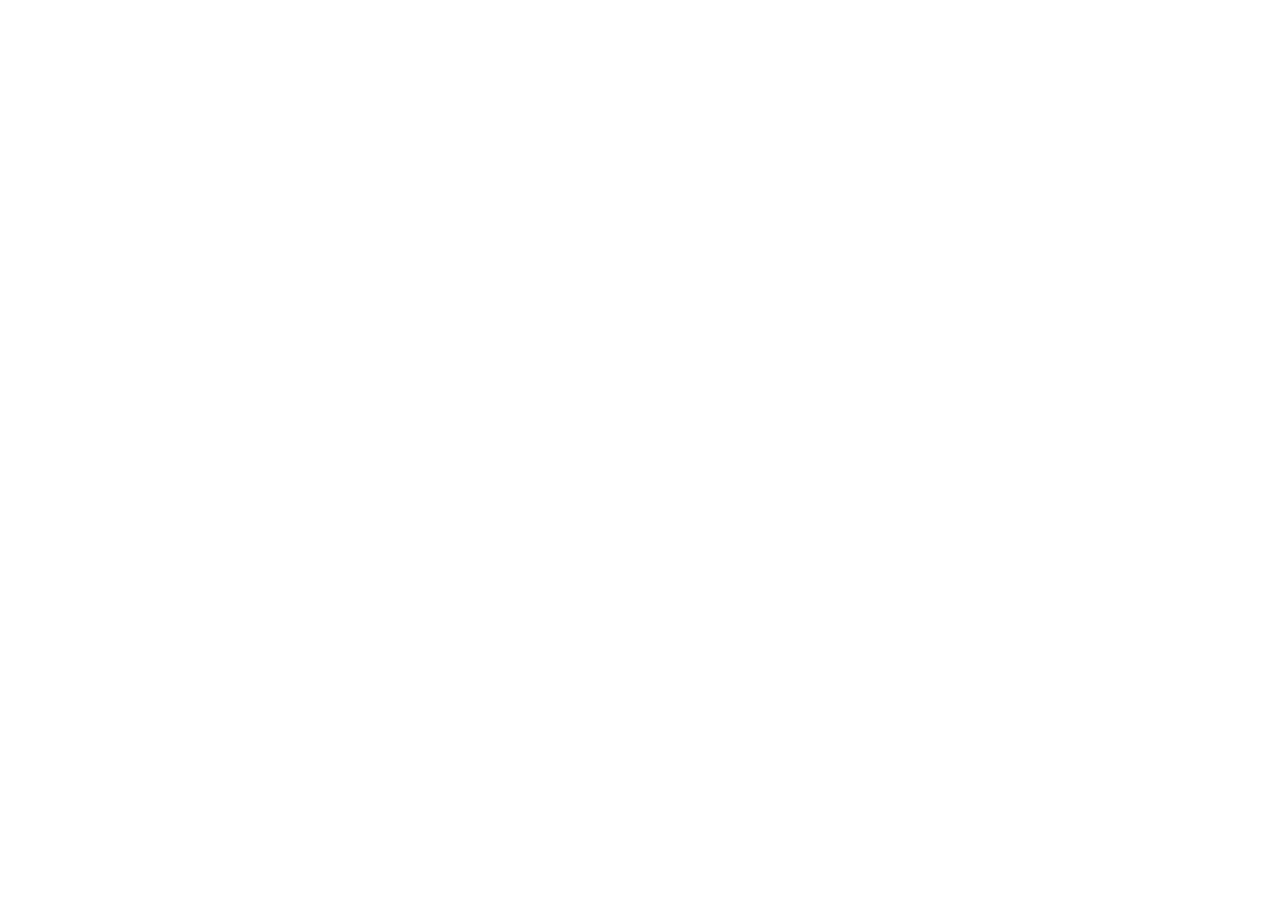
==== index.html @ e24fc953 "Replace favicon with new logo Replaced the AI-generated favicon with the user-provided logo." ====
<!DOCTYPE html>
<html lang="en">
  <head>
    <meta charset="UTF-8" />
    <meta name="viewport" content="width=device-width, initial-scale=1.0" />
    <title>Om Tank - Computer Engineering Graduate | VLSI & AI Hardware</title>
    <meta name="description" content="Om Tank - Computer Engineering graduate specializing in VLSI design and AI-hardware co-optimization. Open to graduate programs and research opportunities." />
    <meta name="author" content="Om Tank" />
    <link rel="icon" href="/lovable-uploads/2783f90a-374a-4e51-83c4-6a53a999a854.png" type="image/png" sizes="any">
    <link rel="shortcut icon" href="/lovable-uploads/2783f90a-374a-4e51-83c4-6a53a999a854.png" type="image/png">
    <link rel="apple-touch-icon" href="/lovable-uploads/2783f90a-374a-4e51-83c4-6a53a999a854.png" sizes="180x180">
    <link rel="preconnect" href="https://fonts.googleapis.com">
    <link rel="preconnect" href="https://fonts.gstatic.com" crossorigin>
    <link href="https://fonts.googleapis.com/css2?family=Inter:wght@300;400;500;600;700&family=JetBrains+Mono:wght@400;500;600&display=swap" rel="stylesheet">

    <!-- Open Graph / Facebook -->
    <meta property="og:title" content="Om Tank - Computer Engineering Graduate Portfolio" />
    <meta property="og:description" content="Explore Om Tank's portfolio featuring VLSI design expertise, AI-hardware optimization research, and community leadership." />
    <meta property="og:type" content="website" />
    <meta property="og:url" content="https://omtank.me/" />
    <meta property="og:image" content="https://omtank.me/lovable-uploads/b8f10ffa-e9d7-4eea-b2b5-5b164c5605e4.png" />
    <meta property="og:image:width" content="1200" />
    <meta property="og:image:height" content="630" />
    <meta property="og:image:alt" content="Om Tank - Computer Engineering Graduate Portfolio" />

    <!-- Twitter -->
    <meta name="twitter:card" content="summary_large_image" />
    <meta name="twitter:title" content="Om Tank - Computer Engineering Graduate Portfolio" />
    <meta name="twitter:description" content="Explore Om Tank's portfolio featuring VLSI design expertise, AI-hardware optimization research, and community leadership." />
    <meta name="twitter:image" content="https://omtank.me/lovable-uploads/b8f10ffa-e9d7-4eea-b2b5-5b164c5605e4.png" />
    <meta name="twitter:image:alt" content="Om Tank - Computer Engineering Graduate Portfolio" />
  </head>

  <body>
    <div id="root"></div>
    <script type="module" src="/src/main.tsx"></script>
  </body>
</html>
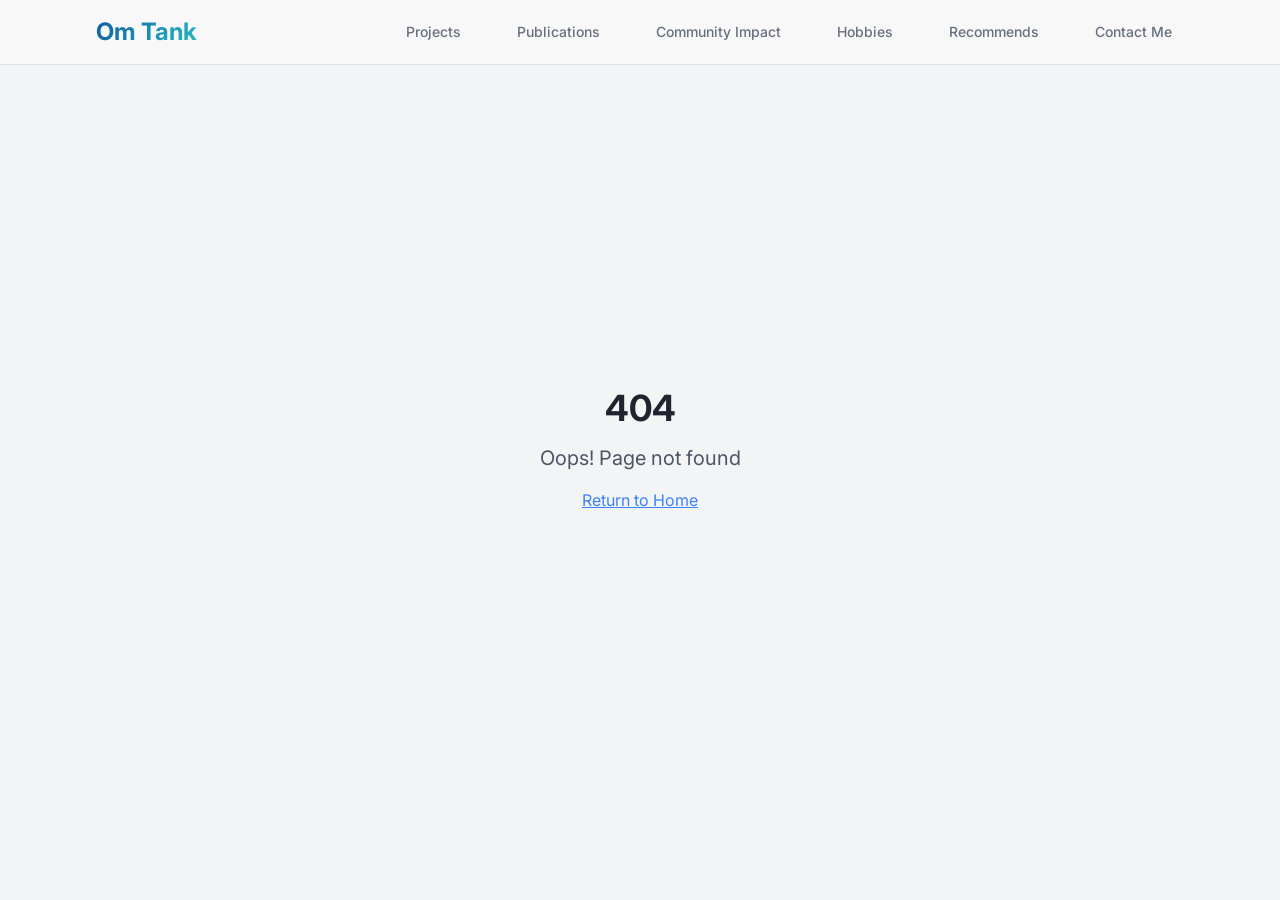
==== commit 4ba43abb: "deploy: e24fc9538da7b5d9b055f50ddf7881af5e9451b8" ====
--- a/index.html
+++ b/index.html
@@ -29,10 +29,11 @@
     <meta name="twitter:description" content="Explore Om Tank's portfolio featuring VLSI design expertise, AI-hardware optimization research, and community leadership." />
     <meta name="twitter:image" content="https://omtank.me/lovable-uploads/b8f10ffa-e9d7-4eea-b2b5-5b164c5605e4.png" />
     <meta name="twitter:image:alt" content="Om Tank - Computer Engineering Graduate Portfolio" />
+    <script type="module" crossorigin src="/assets/index-B5OD4cvW.js"></script>
+    <link rel="stylesheet" crossorigin href="/assets/index-BGSmw7RQ.css">
   </head>
 
   <body>
     <div id="root"></div>
-    <script type="module" src="/src/main.tsx"></script>
   </body>
 </html>
--- a/assets/index-BGSmw7RQ.css
+++ b/assets/index-BGSmw7RQ.css
@@ -0,0 +1 @@
+*,:before,:after{--tw-border-spacing-x: 0;--tw-border-spacing-y: 0;--tw-translate-x: 0;--tw-translate-y: 0;--tw-rotate: 0;--tw-skew-x: 0;--tw-skew-y: 0;--tw-scale-x: 1;--tw-scale-y: 1;--tw-pan-x: ;--tw-pan-y: ;--tw-pinch-zoom: ;--tw-scroll-snap-strictness: proximity;--tw-gradient-from-position: ;--tw-gradient-via-position: ;--tw-gradient-to-position: ;--tw-ordinal: ;--tw-slashed-zero: ;--tw-numeric-figure: ;--tw-numeric-spacing: ;--tw-numeric-fraction: ;--tw-ring-inset: ;--tw-ring-offset-width: 0px;--tw-ring-offset-color: #fff;--tw-ring-color: rgb(59 130 246 / .5);--tw-ring-offset-shadow: 0 0 #0000;--tw-ring-shadow: 0 0 #0000;--tw-shadow: 0 0 #0000;--tw-shadow-colored: 0 0 #0000;--tw-blur: ;--tw-brightness: ;--tw-contrast: ;--tw-grayscale: ;--tw-hue-rotate: ;--tw-invert: ;--tw-saturate: ;--tw-sepia: ;--tw-drop-shadow: ;--tw-backdrop-blur: ;--tw-backdrop-brightness: ;--tw-backdrop-contrast: ;--tw-backdrop-grayscale: ;--tw-backdrop-hue-rotate: ;--tw-backdrop-invert: ;--tw-backdrop-opacity: ;--tw-backdrop-saturate: ;--tw-backdrop-sepia: ;--tw-contain-size: ;--tw-contain-layout: ;--tw-contain-paint: ;--tw-contain-style: }::backdrop{--tw-border-spacing-x: 0;--tw-border-spacing-y: 0;--tw-translate-x: 0;--tw-translate-y: 0;--tw-rotate: 0;--tw-skew-x: 0;--tw-skew-y: 0;--tw-scale-x: 1;--tw-scale-y: 1;--tw-pan-x: ;--tw-pan-y: ;--tw-pinch-zoom: ;--tw-scroll-snap-strictness: proximity;--tw-gradient-from-position: ;--tw-gradient-via-position: ;--tw-gradient-to-position: ;--tw-ordinal: ;--tw-slashed-zero: ;--tw-numeric-figure: ;--tw-numeric-spacing: ;--tw-numeric-fraction: ;--tw-ring-inset: ;--tw-ring-offset-width: 0px;--tw-ring-offset-color: #fff;--tw-ring-color: rgb(59 130 246 / .5);--tw-ring-offset-shadow: 0 0 #0000;--tw-ring-shadow: 0 0 #0000;--tw-shadow: 0 0 #0000;--tw-shadow-colored: 0 0 #0000;--tw-blur: ;--tw-brightness: ;--tw-contrast: ;--tw-grayscale: ;--tw-hue-rotate: ;--tw-invert: ;--tw-saturate: ;--tw-sepia: ;--tw-drop-shadow: ;--tw-backdrop-blur: ;--tw-backdrop-brightness: ;--tw-backdrop-contrast: ;--tw-backdrop-grayscale: ;--tw-backdrop-hue-rotate: ;--tw-backdrop-invert: ;--tw-backdrop-opacity: ;--tw-backdrop-saturate: ;--tw-backdrop-sepia: ;--tw-contain-size: ;--tw-contain-layout: ;--tw-contain-paint: ;--tw-contain-style: }*,:before,:after{box-sizing:border-box;border-width:0;border-style:solid;border-color:#e5e7eb}:before,:after{--tw-content: ""}html,:host{line-height:1.5;-webkit-text-size-adjust:100%;-moz-tab-size:4;-o-tab-size:4;tab-size:4;font-family:Inter,system-ui,sans-serif;font-feature-settings:normal;font-variation-settings:normal;-webkit-tap-highlight-color:transparent}body{margin:0;line-height:inherit}hr{height:0;color:inherit;border-top-width:1px}abbr:where([title]){-webkit-text-decoration:underline dotted;text-decoration:underline dotted}h1,h2,h3,h4,h5,h6{font-size:inherit;font-weight:inherit}a{color:inherit;text-decoration:inherit}b,strong{font-weight:bolder}code,kbd,samp,pre{font-family:JetBrains Mono,monospace;font-feature-settings:normal;font-variation-settings:normal;font-size:1em}small{font-size:80%}sub,sup{font-size:75%;line-height:0;position:relative;vertical-align:baseline}sub{bottom:-.25em}sup{top:-.5em}table{text-indent:0;border-color:inherit;border-collapse:collapse}button,input,optgroup,select,textarea{font-family:inherit;font-feature-settings:inherit;font-variation-settings:inherit;font-size:100%;font-weight:inherit;line-height:inherit;letter-spacing:inherit;color:inherit;margin:0;padding:0}button,select{text-transform:none}button,input:where([type=button]),input:where([type=reset]),input:where([type=submit]){-webkit-appearance:button;background-color:transparent;background-image:none}:-moz-focusring{outline:auto}:-moz-ui-invalid{box-shadow:none}progress{vertical-align:baseline}::-webkit-inner-spin-button,::-webkit-outer-spin-button{height:auto}[type=search]{-webkit-appearance:textfield;outline-offset:-2px}::-webkit-search-decoration{-webkit-appearance:none}::-webkit-file-upload-button{-webkit-appearance:button;font:inherit}summary{display:list-item}blockquote,dl,dd,h1,h2,h3,h4,h5,h6,hr,figure,p,pre{margin:0}fieldset{margin:0;padding:0}legend{padding:0}ol,ul,menu{list-style:none;margin:0;padding:0}dialog{padding:0}textarea{resize:vertical}input::-moz-placeholder,textarea::-moz-placeholder{opacity:1;color:#9ca3af}input::placeholder,textarea::placeholder{opacity:1;color:#9ca3af}button,[role=button]{cursor:pointer}:disabled{cursor:default}img,svg,video,canvas,audio,iframe,embed,object{display:block;vertical-align:middle}img,video{max-width:100%;height:auto}[hidden]:where(:not([hidden=until-found])){display:none}:root{--background: 240 10% 98%;--foreground: 220 20% 15%;--card: 0 0% 100%;--card-foreground: 220 20% 15%;--popover: 0 0% 100%;--popover-foreground: 220 20% 15%;--primary: 210 85% 35%;--primary-foreground: 0 0% 100%;--primary-hover: 210 85% 30%;--secondary: 220 15% 95%;--secondary-foreground: 220 20% 15%;--muted: 220 15% 94%;--muted-foreground: 220 10% 45%;--accent: 180 65% 45%;--accent-foreground: 0 0% 100%;--accent-hover: 180 65% 40%;--tech-orange: 25 95% 55%;--tech-orange-foreground: 0 0% 100%;--circuit-primary: 210 85% 35%;--circuit-secondary: 180 65% 45%;--circuit-light: 220 15% 90%;--gradient-hero: linear-gradient(135deg, hsl(210 85% 35%) 0%, hsl(180 65% 45%) 100%);--gradient-card: linear-gradient(145deg, hsl(0 0% 100%) 0%, hsl(220 15% 98%) 100%);--gradient-accent: linear-gradient(90deg, hsl(180 65% 45%) 0%, hsl(210 85% 35%) 100%);--shadow-soft: 0 2px 10px hsl(220 20% 15% / .08);--shadow-medium: 0 4px 20px hsl(220 20% 15% / .12);--shadow-strong: 0 8px 30px hsl(220 20% 15% / .15);--shadow-glow: 0 0 20px hsl(180 65% 45% / .3);--destructive: 0 84.2% 60.2%;--destructive-foreground: 210 40% 98%;--border: 220 15% 88%;--input: 220 15% 88%;--ring: 180 65% 45%;--radius: .5rem;--sidebar-background: 0 0% 98%;--sidebar-foreground: 240 5.3% 26.1%;--sidebar-primary: 240 5.9% 10%;--sidebar-primary-foreground: 0 0% 98%;--sidebar-accent: 240 4.8% 95.9%;--sidebar-accent-foreground: 240 5.9% 10%;--sidebar-border: 220 13% 91%;--sidebar-ring: 217.2 91.2% 59.8%}.dark{--background: 220 25% 8%;--foreground: 220 15% 92%;--card: 220 25% 10%;--card-foreground: 220 15% 92%;--popover: 220 25% 10%;--popover-foreground: 220 15% 92%;--primary: 180 65% 50%;--primary-foreground: 220 25% 8%;--primary-hover: 180 65% 45%;--secondary: 220 20% 15%;--secondary-foreground: 220 15% 85%;--muted: 220 20% 12%;--muted-foreground: 220 10% 60%;--accent: 210 85% 55%;--accent-foreground: 220 25% 8%;--accent-hover: 210 85% 50%;--tech-orange: 25 95% 60%;--tech-orange-foreground: 220 25% 8%;--circuit-primary: 180 65% 50%;--circuit-secondary: 210 85% 55%;--circuit-light: 220 20% 15%;--gradient-hero: linear-gradient(135deg, hsl(180 65% 50%) 0%, hsl(210 85% 55%) 100%);--gradient-card: linear-gradient(145deg, hsl(220 25% 10%) 0%, hsl(220 20% 12%) 100%);--gradient-accent: linear-gradient(90deg, hsl(180 65% 50%) 0%, hsl(210 85% 55%) 100%);--shadow-soft: 0 2px 10px hsl(0 0% 0% / .3);--shadow-medium: 0 4px 20px hsl(0 0% 0% / .4);--shadow-strong: 0 8px 30px hsl(0 0% 0% / .5);--shadow-glow: 0 0 20px hsl(180 65% 50% / .4);--destructive: 0 75% 55%;--destructive-foreground: 220 15% 92%;--border: 220 20% 18%;--input: 220 20% 18%;--ring: 180 65% 50%;--sidebar-background: 240 5.9% 10%;--sidebar-foreground: 240 4.8% 95.9%;--sidebar-primary: 224.3 76.3% 48%;--sidebar-primary-foreground: 0 0% 100%;--sidebar-accent: 240 3.7% 15.9%;--sidebar-accent-foreground: 240 4.8% 95.9%;--sidebar-border: 240 3.7% 15.9%;--sidebar-ring: 217.2 91.2% 59.8%}*{border-color:hsl(var(--border))}body{background-color:hsl(var(--background));font-family:Inter,system-ui,sans-serif;color:hsl(var(--foreground));-webkit-font-smoothing:antialiased;-moz-osx-font-smoothing:grayscale}.circuit-bg{background-image:radial-gradient(circle at 25% 25%,hsl(var(--circuit-light)) 1px,transparent 1px),radial-gradient(circle at 75% 75%,hsl(var(--circuit-light)) 1px,transparent 1px);background-size:40px 40px;background-position:0 0,20px 20px}.gradient-text{background:var(--gradient-hero);-webkit-background-clip:text;-webkit-text-fill-color:transparent;background-clip:text}html{scroll-behavior:smooth}@keyframes float{0%,to{transform:translateY(0)}50%{transform:translateY(-10px)}}@keyframes glow{0%,to{box-shadow:0 0 5px hsl(var(--accent) / .3)}50%{box-shadow:0 0 20px hsl(var(--accent) / .6)}}@keyframes circuit-flow{0%{opacity:.3;transform:translate(-100%)}50%{opacity:1}to{opacity:.3;transform:translate(100%)}}.animate-float{animation:float 6s ease-in-out infinite}.sr-only{position:absolute;width:1px;height:1px;padding:0;margin:-1px;overflow:hidden;clip:rect(0,0,0,0);white-space:nowrap;border-width:0}.pointer-events-none{pointer-events:none}.pointer-events-auto{pointer-events:auto}.visible{visibility:visible}.invisible{visibility:hidden}.fixed{position:fixed}.absolute{position:absolute}.relative{position:relative}.inset-0{top:0;right:0;bottom:0;left:0}.inset-x-0{left:0;right:0}.inset-y-0{top:0;bottom:0}.-bottom-12{bottom:-3rem}.-left-12{left:-3rem}.-right-12{right:-3rem}.-top-12{top:-3rem}.bottom-0{bottom:0}.bottom-1\/4{bottom:25%}.bottom-\[15\%\]{bottom:15%}.bottom-\[25\%\]{bottom:25%}.left-0{left:0}.left-1{left:.25rem}.left-1\/2{left:50%}.left-1\/4{left:25%}.left-2{left:.5rem}.left-4{left:1rem}.left-\[10\%\]{left:10%}.left-\[5\%\]{left:5%}.left-\[50\%\]{left:50%}.left-\[8\%\]{left:8%}.right-0{right:0}.right-1{right:.25rem}.right-1\/4{right:25%}.right-2{right:.5rem}.right-3{right:.75rem}.right-4{right:1rem}.right-\[12\%\]{right:12%}.right-\[15\%\]{right:15%}.right-\[8\%\]{right:8%}.top-0{top:0}.top-1\.5{top:.375rem}.top-1\/2{top:50%}.top-1\/4{top:25%}.top-2{top:.5rem}.top-3\.5{top:.875rem}.top-4{top:1rem}.top-\[10\%\]{top:10%}.top-\[1px\]{top:1px}.top-\[20\%\]{top:20%}.top-\[40\%\]{top:40%}.top-\[50\%\]{top:50%}.top-\[55\%\]{top:55%}.top-\[60\%\]{top:60%}.top-full{top:100%}.z-10{z-index:10}.z-20{z-index:20}.z-50{z-index:50}.z-\[100\]{z-index:100}.z-\[1\]{z-index:1}.-mx-1{margin-left:-.25rem;margin-right:-.25rem}.mx-2{margin-left:.5rem;margin-right:.5rem}.mx-3\.5{margin-left:.875rem;margin-right:.875rem}.mx-auto{margin-left:auto;margin-right:auto}.my-0\.5{margin-top:.125rem;margin-bottom:.125rem}.my-1{margin-top:.25rem;margin-bottom:.25rem}.-ml-4{margin-left:-1rem}.-mt-4{margin-top:-1rem}.mb-1{margin-bottom:.25rem}.mb-12{margin-bottom:3rem}.mb-16{margin-bottom:4rem}.mb-2{margin-bottom:.5rem}.mb-3{margin-bottom:.75rem}.mb-4{margin-bottom:1rem}.mb-6{margin-bottom:1.5rem}.ml-1{margin-left:.25rem}.ml-12{margin-left:3rem}.ml-2{margin-left:.5rem}.ml-auto{margin-left:auto}.mr-1{margin-right:.25rem}.mr-2{margin-right:.5rem}.mr-3{margin-right:.75rem}.mt-1\.5{margin-top:.375rem}.mt-12{margin-top:3rem}.mt-16{margin-top:4rem}.mt-2{margin-top:.5rem}.mt-24{margin-top:6rem}.mt-4{margin-top:1rem}.mt-8{margin-top:2rem}.mt-auto{margin-top:auto}.block{display:block}.flex{display:flex}.inline-flex{display:inline-flex}.table{display:table}.grid{display:grid}.hidden{display:none}.aspect-square{aspect-ratio:1 / 1}.aspect-video{aspect-ratio:16 / 9}.size-4{width:1rem;height:1rem}.h-1\.5{height:.375rem}.h-10{height:2.5rem}.h-11{height:2.75rem}.h-12{height:3rem}.h-14{height:3.5rem}.h-16{height:4rem}.h-2{height:.5rem}.h-2\.5{height:.625rem}.h-3{height:.75rem}.h-3\.5{height:.875rem}.h-32{height:8rem}.h-4{height:1rem}.h-48{height:12rem}.h-5{height:1.25rem}.h-6{height:1.5rem}.h-64{height:16rem}.h-7{height:1.75rem}.h-8{height:2rem}.h-80{height:20rem}.h-9{height:2.25rem}.h-\[1px\]{height:1px}.h-\[7\.5rem\]{height:7.5rem}.h-\[var\(--radix-navigation-menu-viewport-height\)\]{height:var(--radix-navigation-menu-viewport-height)}.h-\[var\(--radix-select-trigger-height\)\]{height:var(--radix-select-trigger-height)}.h-auto{height:auto}.h-full{height:100%}.h-px{height:1px}.h-svh{height:100svh}.max-h-96{max-height:24rem}.max-h-\[300px\]{max-height:300px}.max-h-screen{max-height:100vh}.min-h-0{min-height:0px}.min-h-\[80px\]{min-height:80px}.min-h-screen{min-height:100vh}.min-h-svh{min-height:100svh}.w-0{width:0px}.w-0\.5{width:.125rem}.w-1{width:.25rem}.w-10{width:2.5rem}.w-11{width:2.75rem}.w-12{width:3rem}.w-2{width:.5rem}.w-2\.5{width:.625rem}.w-3{width:.75rem}.w-3\.5{width:.875rem}.w-3\/4{width:75%}.w-32{width:8rem}.w-4{width:1rem}.w-48{width:12rem}.w-5{width:1.25rem}.w-6{width:1.5rem}.w-64{width:16rem}.w-7{width:1.75rem}.w-72{width:18rem}.w-8{width:2rem}.w-9{width:2.25rem}.w-\[--sidebar-width\]{width:var(--sidebar-width)}.w-\[100px\]{width:100px}.w-\[1px\]{width:1px}.w-auto{width:auto}.w-full{width:100%}.w-max{width:-moz-max-content;width:max-content}.w-px{width:1px}.min-w-0{min-width:0px}.min-w-5{min-width:1.25rem}.min-w-\[12rem\]{min-width:12rem}.min-w-\[8rem\]{min-width:8rem}.min-w-\[var\(--radix-select-trigger-width\)\]{min-width:var(--radix-select-trigger-width)}.max-w-2xl{max-width:42rem}.max-w-3xl{max-width:48rem}.max-w-4xl{max-width:56rem}.max-w-6xl{max-width:72rem}.max-w-\[--skeleton-width\]{max-width:var(--skeleton-width)}.max-w-lg{max-width:32rem}.max-w-max{max-width:-moz-max-content;max-width:max-content}.flex-1{flex:1 1 0%}.shrink-0{flex-shrink:0}.grow{flex-grow:1}.grow-0{flex-grow:0}.basis-full{flex-basis:100%}.caption-bottom{caption-side:bottom}.border-collapse{border-collapse:collapse}.-translate-x-1\/2{--tw-translate-x: -50%;transform:translate(var(--tw-translate-x),var(--tw-translate-y)) rotate(var(--tw-rotate)) skew(var(--tw-skew-x)) skewY(var(--tw-skew-y)) scaleX(var(--tw-scale-x)) scaleY(var(--tw-scale-y))}.-translate-x-px{--tw-translate-x: -1px;transform:translate(var(--tw-translate-x),var(--tw-translate-y)) rotate(var(--tw-rotate)) skew(var(--tw-skew-x)) skewY(var(--tw-skew-y)) scaleX(var(--tw-scale-x)) scaleY(var(--tw-scale-y))}.-translate-y-1\/2{--tw-translate-y: -50%;transform:translate(var(--tw-translate-x),var(--tw-translate-y)) rotate(var(--tw-rotate)) skew(var(--tw-skew-x)) skewY(var(--tw-skew-y)) scaleX(var(--tw-scale-x)) scaleY(var(--tw-scale-y))}.translate-x-\[-50\%\]{--tw-translate-x: -50%;transform:translate(var(--tw-translate-x),var(--tw-translate-y)) rotate(var(--tw-rotate)) skew(var(--tw-skew-x)) skewY(var(--tw-skew-y)) scaleX(var(--tw-scale-x)) scaleY(var(--tw-scale-y))}.translate-x-px{--tw-translate-x: 1px;transform:translate(var(--tw-translate-x),var(--tw-translate-y)) rotate(var(--tw-rotate)) skew(var(--tw-skew-x)) skewY(var(--tw-skew-y)) scaleX(var(--tw-scale-x)) scaleY(var(--tw-scale-y))}.translate-y-\[-50\%\]{--tw-translate-y: -50%;transform:translate(var(--tw-translate-x),var(--tw-translate-y)) rotate(var(--tw-rotate)) skew(var(--tw-skew-x)) skewY(var(--tw-skew-y)) scaleX(var(--tw-scale-x)) scaleY(var(--tw-scale-y))}.rotate-45{--tw-rotate: 45deg;transform:translate(var(--tw-translate-x),var(--tw-translate-y)) rotate(var(--tw-rotate)) skew(var(--tw-skew-x)) skewY(var(--tw-skew-y)) scaleX(var(--tw-scale-x)) scaleY(var(--tw-scale-y))}.rotate-90{--tw-rotate: 90deg;transform:translate(var(--tw-translate-x),var(--tw-translate-y)) rotate(var(--tw-rotate)) skew(var(--tw-skew-x)) skewY(var(--tw-skew-y)) scaleX(var(--tw-scale-x)) scaleY(var(--tw-scale-y))}.transform{transform:translate(var(--tw-translate-x),var(--tw-translate-y)) rotate(var(--tw-rotate)) skew(var(--tw-skew-x)) skewY(var(--tw-skew-y)) scaleX(var(--tw-scale-x)) scaleY(var(--tw-scale-y))}@keyframes bounce{0%,to{transform:translateY(-25%);animation-timing-function:cubic-bezier(.8,0,1,1)}50%{transform:none;animation-timing-function:cubic-bezier(0,0,.2,1)}}.animate-bounce{animation:bounce 1s infinite}@keyframes fade-in{0%{opacity:0;transform:translateY(20px)}to{opacity:1;transform:translateY(0)}}.animate-fade-in{animation:fade-in .6s ease-out}@keyframes pulse{50%{opacity:.5}}.animate-pulse{animation:pulse 2s cubic-bezier(.4,0,.6,1) infinite}@keyframes scale-in{0%{opacity:0;transform:scale(.95)}to{opacity:1;transform:scale(1)}}.animate-scale-in{animation:scale-in .4s ease-out}@keyframes slide-in-left{0%{opacity:0;transform:translate(-50px)}to{opacity:1;transform:translate(0)}}.animate-slide-in-left{animation:slide-in-left .6s ease-out}@keyframes slide-in-right{0%{opacity:0;transform:translate(50px)}to{opacity:1;transform:translate(0)}}.animate-slide-in-right{animation:slide-in-right .6s ease-out}.cursor-default{cursor:default}.cursor-pointer{cursor:pointer}.touch-none{touch-action:none}.select-none{-webkit-user-select:none;-moz-user-select:none;user-select:none}.list-none{list-style-type:none}.grid-cols-1{grid-template-columns:repeat(1,minmax(0,1fr))}.grid-cols-2{grid-template-columns:repeat(2,minmax(0,1fr))}.grid-cols-3{grid-template-columns:repeat(3,minmax(0,1fr))}.grid-rows-2{grid-template-rows:repeat(2,minmax(0,1fr))}.flex-row{flex-direction:row}.flex-col{flex-direction:column}.flex-col-reverse{flex-direction:column-reverse}.flex-wrap{flex-wrap:wrap}.items-start{align-items:flex-start}.items-end{align-items:flex-end}.items-center{align-items:center}.items-stretch{align-items:stretch}.justify-start{justify-content:flex-start}.justify-center{justify-content:center}.justify-between{justify-content:space-between}.gap-1{gap:.25rem}.gap-1\.5{gap:.375rem}.gap-2{gap:.5rem}.gap-4{gap:1rem}.gap-6{gap:1.5rem}.gap-8{gap:2rem}.space-x-1>:not([hidden])~:not([hidden]){--tw-space-x-reverse: 0;margin-right:calc(.25rem * var(--tw-space-x-reverse));margin-left:calc(.25rem * calc(1 - var(--tw-space-x-reverse)))}.space-x-4>:not([hidden])~:not([hidden]){--tw-space-x-reverse: 0;margin-right:calc(1rem * var(--tw-space-x-reverse));margin-left:calc(1rem * calc(1 - var(--tw-space-x-reverse)))}.space-x-8>:not([hidden])~:not([hidden]){--tw-space-x-reverse: 0;margin-right:calc(2rem * var(--tw-space-x-reverse));margin-left:calc(2rem * calc(1 - var(--tw-space-x-reverse)))}.space-y-1>:not([hidden])~:not([hidden]){--tw-space-y-reverse: 0;margin-top:calc(.25rem * calc(1 - var(--tw-space-y-reverse)));margin-bottom:calc(.25rem * var(--tw-space-y-reverse))}.space-y-1\.5>:not([hidden])~:not([hidden]){--tw-space-y-reverse: 0;margin-top:calc(.375rem * calc(1 - var(--tw-space-y-reverse)));margin-bottom:calc(.375rem * var(--tw-space-y-reverse))}.space-y-12>:not([hidden])~:not([hidden]){--tw-space-y-reverse: 0;margin-top:calc(3rem * calc(1 - var(--tw-space-y-reverse)));margin-bottom:calc(3rem * var(--tw-space-y-reverse))}.space-y-16>:not([hidden])~:not([hidden]){--tw-space-y-reverse: 0;margin-top:calc(4rem * calc(1 - var(--tw-space-y-reverse)));margin-bottom:calc(4rem * var(--tw-space-y-reverse))}.space-y-2>:not([hidden])~:not([hidden]){--tw-space-y-reverse: 0;margin-top:calc(.5rem * calc(1 - var(--tw-space-y-reverse)));margin-bottom:calc(.5rem * var(--tw-space-y-reverse))}.space-y-4>:not([hidden])~:not([hidden]){--tw-space-y-reverse: 0;margin-top:calc(1rem * calc(1 - var(--tw-space-y-reverse)));margin-bottom:calc(1rem * var(--tw-space-y-reverse))}.overflow-auto{overflow:auto}.overflow-hidden{overflow:hidden}.overflow-y-auto{overflow-y:auto}.overflow-x-hidden{overflow-x:hidden}.whitespace-nowrap{white-space:nowrap}.break-words{overflow-wrap:break-word}.rounded-\[2px\]{border-radius:2px}.rounded-\[inherit\]{border-radius:inherit}.rounded-full{border-radius:9999px}.rounded-lg{border-radius:var(--radius)}.rounded-md{border-radius:calc(var(--radius) - 2px)}.rounded-sm{border-radius:calc(var(--radius) - 4px)}.rounded-t-\[10px\]{border-top-left-radius:10px;border-top-right-radius:10px}.rounded-tl-sm{border-top-left-radius:calc(var(--radius) - 4px)}.border{border-width:1px}.border-2{border-width:2px}.border-4{border-width:4px}.border-\[1\.5px\]{border-width:1.5px}.border-y{border-top-width:1px;border-bottom-width:1px}.border-b{border-bottom-width:1px}.border-l{border-left-width:1px}.border-r{border-right-width:1px}.border-t{border-top-width:1px}.border-dashed{border-style:dashed}.border-\[--color-border\]{border-color:var(--color-border)}.border-accent\/20{border-color:hsl(var(--accent) / .2)}.border-amber-200{--tw-border-opacity: 1;border-color:rgb(253 230 138 / var(--tw-border-opacity, 1))}.border-background{border-color:hsl(var(--background))}.border-blue-200{--tw-border-opacity: 1;border-color:rgb(191 219 254 / var(--tw-border-opacity, 1))}.border-border{border-color:hsl(var(--border))}.border-border\/30{border-color:hsl(var(--border) / .3)}.border-border\/50{border-color:hsl(var(--border) / .5)}.border-current{border-color:currentColor}.border-cyan-200{--tw-border-opacity: 1;border-color:rgb(165 243 252 / var(--tw-border-opacity, 1))}.border-destructive{border-color:hsl(var(--destructive))}.border-destructive\/50{border-color:hsl(var(--destructive) / .5)}.border-emerald-200{--tw-border-opacity: 1;border-color:rgb(167 243 208 / var(--tw-border-opacity, 1))}.border-green-200{--tw-border-opacity: 1;border-color:rgb(187 247 208 / var(--tw-border-opacity, 1))}.border-indigo-200{--tw-border-opacity: 1;border-color:rgb(199 210 254 / var(--tw-border-opacity, 1))}.border-input{border-color:hsl(var(--input))}.border-lime-200{--tw-border-opacity: 1;border-color:rgb(217 249 157 / var(--tw-border-opacity, 1))}.border-orange-200{--tw-border-opacity: 1;border-color:rgb(254 215 170 / var(--tw-border-opacity, 1))}.border-pink-200{--tw-border-opacity: 1;border-color:rgb(251 207 232 / var(--tw-border-opacity, 1))}.border-primary{border-color:hsl(var(--primary))}.border-primary\/20{border-color:hsl(var(--primary) / .2)}.border-purple-200{--tw-border-opacity: 1;border-color:rgb(233 213 255 / var(--tw-border-opacity, 1))}.border-red-200{--tw-border-opacity: 1;border-color:rgb(254 202 202 / var(--tw-border-opacity, 1))}.border-sidebar-border{border-color:hsl(var(--sidebar-border))}.border-slate-200{--tw-border-opacity: 1;border-color:rgb(226 232 240 / var(--tw-border-opacity, 1))}.border-transparent{border-color:transparent}.border-yellow-200{--tw-border-opacity: 1;border-color:rgb(254 240 138 / var(--tw-border-opacity, 1))}.border-l-transparent{border-left-color:transparent}.border-t-transparent{border-top-color:transparent}.bg-\[--color-bg\]{background-color:var(--color-bg)}.bg-accent{background-color:hsl(var(--accent))}.bg-accent\/10{background-color:hsl(var(--accent) / .1)}.bg-accent\/5{background-color:hsl(var(--accent) / .05)}.bg-amber-500\/10{background-color:#f59e0b1a}.bg-background{background-color:hsl(var(--background))}.bg-background\/80{background-color:hsl(var(--background) / .8)}.bg-background\/95{background-color:hsl(var(--background) / .95)}.bg-black\/80{background-color:#000c}.bg-blue-500\/10{background-color:#3b82f61a}.bg-border{background-color:hsl(var(--border))}.bg-card{background-color:hsl(var(--card))}.bg-cyan-500\/10{background-color:#06b6d41a}.bg-destructive{background-color:hsl(var(--destructive))}.bg-emerald-500\/10{background-color:#10b9811a}.bg-foreground{background-color:hsl(var(--foreground))}.bg-gray-100{--tw-bg-opacity: 1;background-color:rgb(243 244 246 / var(--tw-bg-opacity, 1))}.bg-green-500\/10{background-color:#22c55e1a}.bg-indigo-500\/10{background-color:#6366f11a}.bg-lime-500\/10{background-color:#84cc161a}.bg-muted{background-color:hsl(var(--muted))}.bg-muted\/20{background-color:hsl(var(--muted) / .2)}.bg-muted\/30{background-color:hsl(var(--muted) / .3)}.bg-muted\/50{background-color:hsl(var(--muted) / .5)}.bg-orange-500\/10{background-color:#f973161a}.bg-pink-500\/10{background-color:#ec48991a}.bg-popover{background-color:hsl(var(--popover))}.bg-primary{background-color:hsl(var(--primary))}.bg-primary\/10{background-color:hsl(var(--primary) / .1)}.bg-primary\/5{background-color:hsl(var(--primary) / .05)}.bg-purple-500\/10{background-color:#a855f71a}.bg-red-500\/10{background-color:#ef44441a}.bg-secondary{background-color:hsl(var(--secondary))}.bg-secondary\/50{background-color:hsl(var(--secondary) / .5)}.bg-sidebar{background-color:hsl(var(--sidebar-background))}.bg-sidebar-border{background-color:hsl(var(--sidebar-border))}.bg-slate-500\/10{background-color:#64748b1a}.bg-tech-orange{background-color:hsl(var(--tech-orange))}.bg-transparent{background-color:transparent}.bg-yellow-500\/10{background-color:#eab3081a}.bg-gradient-to-b{background-image:linear-gradient(to bottom,var(--tw-gradient-stops))}.bg-gradient-to-br{background-image:linear-gradient(to bottom right,var(--tw-gradient-stops))}.bg-gradient-to-r{background-image:linear-gradient(to right,var(--tw-gradient-stops))}.from-accent\/5{--tw-gradient-from: hsl(var(--accent) / .05) var(--tw-gradient-from-position);--tw-gradient-to: hsl(var(--accent) / 0) var(--tw-gradient-to-position);--tw-gradient-stops: var(--tw-gradient-from), var(--tw-gradient-to)}.from-primary{--tw-gradient-from: hsl(var(--primary)) var(--tw-gradient-from-position);--tw-gradient-to: hsl(var(--primary) / 0) var(--tw-gradient-to-position);--tw-gradient-stops: var(--tw-gradient-from), var(--tw-gradient-to)}.from-primary\/10{--tw-gradient-from: hsl(var(--primary) / .1) var(--tw-gradient-from-position);--tw-gradient-to: hsl(var(--primary) / 0) var(--tw-gradient-to-position);--tw-gradient-stops: var(--tw-gradient-from), var(--tw-gradient-to)}.from-primary\/20{--tw-gradient-from: hsl(var(--primary) / .2) var(--tw-gradient-from-position);--tw-gradient-to: hsl(var(--primary) / 0) var(--tw-gradient-to-position);--tw-gradient-stops: var(--tw-gradient-from), var(--tw-gradient-to)}.from-primary\/5{--tw-gradient-from: hsl(var(--primary) / .05) var(--tw-gradient-from-position);--tw-gradient-to: hsl(var(--primary) / 0) var(--tw-gradient-to-position);--tw-gradient-stops: var(--tw-gradient-from), var(--tw-gradient-to)}.via-accent{--tw-gradient-to: hsl(var(--accent) / 0) var(--tw-gradient-to-position);--tw-gradient-stops: var(--tw-gradient-from), hsl(var(--accent)) var(--tw-gradient-via-position), var(--tw-gradient-to)}.to-accent{--tw-gradient-to: hsl(var(--accent)) var(--tw-gradient-to-position)}.to-accent\/10{--tw-gradient-to: hsl(var(--accent) / .1) var(--tw-gradient-to-position)}.to-accent\/20{--tw-gradient-to: hsl(var(--accent) / .2) var(--tw-gradient-to-position)}.to-accent\/5{--tw-gradient-to: hsl(var(--accent) / .05) var(--tw-gradient-to-position)}.to-primary\/5{--tw-gradient-to: hsl(var(--primary) / .05) var(--tw-gradient-to-position)}.to-tech-orange{--tw-gradient-to: hsl(var(--tech-orange)) var(--tw-gradient-to-position)}.fill-current{fill:currentColor}.object-contain{-o-object-fit:contain;object-fit:contain}.object-cover{-o-object-fit:cover;object-fit:cover}.p-0{padding:0}.p-1{padding:.25rem}.p-2{padding:.5rem}.p-3{padding:.75rem}.p-4{padding:1rem}.p-6{padding:1.5rem}.p-8{padding:2rem}.p-\[1px\]{padding:1px}.px-1{padding-left:.25rem;padding-right:.25rem}.px-10{padding-left:2.5rem;padding-right:2.5rem}.px-2{padding-left:.5rem;padding-right:.5rem}.px-2\.5{padding-left:.625rem;padding-right:.625rem}.px-3{padding-left:.75rem;padding-right:.75rem}.px-4{padding-left:1rem;padding-right:1rem}.px-5{padding-left:1.25rem;padding-right:1.25rem}.px-6{padding-left:1.5rem;padding-right:1.5rem}.px-8{padding-left:2rem;padding-right:2rem}.py-0\.5{padding-top:.125rem;padding-bottom:.125rem}.py-1{padding-top:.25rem;padding-bottom:.25rem}.py-1\.5{padding-top:.375rem;padding-bottom:.375rem}.py-12{padding-top:3rem;padding-bottom:3rem}.py-16{padding-top:4rem;padding-bottom:4rem}.py-2{padding-top:.5rem;padding-bottom:.5rem}.py-20{padding-top:5rem;padding-bottom:5rem}.py-3{padding-top:.75rem;padding-bottom:.75rem}.py-4{padding-top:1rem;padding-bottom:1rem}.py-6{padding-top:1.5rem;padding-bottom:1.5rem}.pb-16{padding-bottom:4rem}.pb-3{padding-bottom:.75rem}.pb-4{padding-bottom:1rem}.pl-2\.5{padding-left:.625rem}.pl-4{padding-left:1rem}.pl-8{padding-left:2rem}.pr-2{padding-right:.5rem}.pr-2\.5{padding-right:.625rem}.pr-8{padding-right:2rem}.pt-0{padding-top:0}.pt-1{padding-top:.25rem}.pt-2{padding-top:.5rem}.pt-24{padding-top:6rem}.pt-3{padding-top:.75rem}.pt-4{padding-top:1rem}.text-left{text-align:left}.text-center{text-align:center}.align-middle{vertical-align:middle}.font-mono{font-family:JetBrains Mono,monospace}.text-2xl{font-size:1.5rem;line-height:2rem}.text-3xl{font-size:1.875rem;line-height:2.25rem}.text-4xl{font-size:2.25rem;line-height:2.5rem}.text-\[0\.8rem\]{font-size:.8rem}.text-base{font-size:1rem;line-height:1.5rem}.text-lg{font-size:1.125rem;line-height:1.75rem}.text-sm{font-size:.875rem;line-height:1.25rem}.text-xl{font-size:1.25rem;line-height:1.75rem}.text-xs{font-size:.75rem;line-height:1rem}.font-bold{font-weight:700}.font-medium{font-weight:500}.font-normal{font-weight:400}.font-semibold{font-weight:600}.capitalize{text-transform:capitalize}.tabular-nums{--tw-numeric-spacing: tabular-nums;font-variant-numeric:var(--tw-ordinal) var(--tw-slashed-zero) var(--tw-numeric-figure) var(--tw-numeric-spacing) var(--tw-numeric-fraction)}.leading-none{line-height:1}.leading-relaxed{line-height:1.625}.leading-tight{line-height:1.25}.tracking-tight{letter-spacing:-.025em}.tracking-widest{letter-spacing:.1em}.text-accent{color:hsl(var(--accent))}.text-accent-foreground{color:hsl(var(--accent-foreground))}.text-amber-700{--tw-text-opacity: 1;color:rgb(180 83 9 / var(--tw-text-opacity, 1))}.text-blue-500{--tw-text-opacity: 1;color:rgb(59 130 246 / var(--tw-text-opacity, 1))}.text-blue-700{--tw-text-opacity: 1;color:rgb(29 78 216 / var(--tw-text-opacity, 1))}.text-card-foreground{color:hsl(var(--card-foreground))}.text-current{color:currentColor}.text-cyan-700{--tw-text-opacity: 1;color:rgb(14 116 144 / var(--tw-text-opacity, 1))}.text-destructive{color:hsl(var(--destructive))}.text-destructive-foreground{color:hsl(var(--destructive-foreground))}.text-emerald-700{--tw-text-opacity: 1;color:rgb(4 120 87 / var(--tw-text-opacity, 1))}.text-foreground{color:hsl(var(--foreground))}.text-foreground\/50{color:hsl(var(--foreground) / .5)}.text-gray-600{--tw-text-opacity: 1;color:rgb(75 85 99 / var(--tw-text-opacity, 1))}.text-green-700{--tw-text-opacity: 1;color:rgb(21 128 61 / var(--tw-text-opacity, 1))}.text-indigo-700{--tw-text-opacity: 1;color:rgb(67 56 202 / var(--tw-text-opacity, 1))}.text-lime-700{--tw-text-opacity: 1;color:rgb(77 124 15 / var(--tw-text-opacity, 1))}.text-muted-foreground{color:hsl(var(--muted-foreground))}.text-orange-700{--tw-text-opacity: 1;color:rgb(194 65 12 / var(--tw-text-opacity, 1))}.text-pink-700{--tw-text-opacity: 1;color:rgb(190 24 93 / var(--tw-text-opacity, 1))}.text-popover-foreground{color:hsl(var(--popover-foreground))}.text-primary{color:hsl(var(--primary))}.text-primary-foreground{color:hsl(var(--primary-foreground))}.text-primary\/60{color:hsl(var(--primary) / .6)}.text-primary\/80{color:hsl(var(--primary) / .8)}.text-purple-700{--tw-text-opacity: 1;color:rgb(126 34 206 / var(--tw-text-opacity, 1))}.text-red-700{--tw-text-opacity: 1;color:rgb(185 28 28 / var(--tw-text-opacity, 1))}.text-secondary-foreground{color:hsl(var(--secondary-foreground))}.text-sidebar-foreground{color:hsl(var(--sidebar-foreground))}.text-sidebar-foreground\/70{color:hsl(var(--sidebar-foreground) / .7)}.text-slate-700{--tw-text-opacity: 1;color:rgb(51 65 85 / var(--tw-text-opacity, 1))}.text-tech-orange-foreground{color:hsl(var(--tech-orange-foreground))}.text-yellow-700{--tw-text-opacity: 1;color:rgb(161 98 7 / var(--tw-text-opacity, 1))}.underline{text-decoration-line:underline}.underline-offset-4{text-underline-offset:4px}.opacity-0{opacity:0}.opacity-40{opacity:.4}.opacity-50{opacity:.5}.opacity-60{opacity:.6}.opacity-70{opacity:.7}.opacity-80{opacity:.8}.opacity-90{opacity:.9}.shadow{--tw-shadow: 0 1px 3px 0 rgb(0 0 0 / .1), 0 1px 2px -1px rgb(0 0 0 / .1);--tw-shadow-colored: 0 1px 3px 0 var(--tw-shadow-color), 0 1px 2px -1px var(--tw-shadow-color);box-shadow:var(--tw-ring-offset-shadow, 0 0 #0000),var(--tw-ring-shadow, 0 0 #0000),var(--tw-shadow)}.shadow-\[0_0_0_1px_hsl\(var\(--sidebar-border\)\)\]{--tw-shadow: 0 0 0 1px hsl(var(--sidebar-border));--tw-shadow-colored: 0 0 0 1px var(--tw-shadow-color);box-shadow:var(--tw-ring-offset-shadow, 0 0 #0000),var(--tw-ring-shadow, 0 0 #0000),var(--tw-shadow)}.shadow-glow{--tw-shadow: var(--shadow-glow);--tw-shadow-colored: var(--shadow-glow);box-shadow:var(--tw-ring-offset-shadow, 0 0 #0000),var(--tw-ring-shadow, 0 0 #0000),var(--tw-shadow)}.shadow-lg{--tw-shadow: 0 10px 15px -3px rgb(0 0 0 / .1), 0 4px 6px -4px rgb(0 0 0 / .1);--tw-shadow-colored: 0 10px 15px -3px var(--tw-shadow-color), 0 4px 6px -4px var(--tw-shadow-color);box-shadow:var(--tw-ring-offset-shadow, 0 0 #0000),var(--tw-ring-shadow, 0 0 #0000),var(--tw-shadow)}.shadow-md{--tw-shadow: 0 4px 6px -1px rgb(0 0 0 / .1), 0 2px 4px -2px rgb(0 0 0 / .1);--tw-shadow-colored: 0 4px 6px -1px var(--tw-shadow-color), 0 2px 4px -2px var(--tw-shadow-color);box-shadow:var(--tw-ring-offset-shadow, 0 0 #0000),var(--tw-ring-shadow, 0 0 #0000),var(--tw-shadow)}.shadow-medium{--tw-shadow: var(--shadow-medium);--tw-shadow-colored: var(--shadow-medium);box-shadow:var(--tw-ring-offset-shadow, 0 0 #0000),var(--tw-ring-shadow, 0 0 #0000),var(--tw-shadow)}.shadow-none{--tw-shadow: 0 0 #0000;--tw-shadow-colored: 0 0 #0000;box-shadow:var(--tw-ring-offset-shadow, 0 0 #0000),var(--tw-ring-shadow, 0 0 #0000),var(--tw-shadow)}.shadow-sm{--tw-shadow: 0 1px 2px 0 rgb(0 0 0 / .05);--tw-shadow-colored: 0 1px 2px 0 var(--tw-shadow-color);box-shadow:var(--tw-ring-offset-shadow, 0 0 #0000),var(--tw-ring-shadow, 0 0 #0000),var(--tw-shadow)}.shadow-strong{--tw-shadow: var(--shadow-strong);--tw-shadow-colored: var(--shadow-strong);box-shadow:var(--tw-ring-offset-shadow, 0 0 #0000),var(--tw-ring-shadow, 0 0 #0000),var(--tw-shadow)}.shadow-xl{--tw-shadow: 0 20px 25px -5px rgb(0 0 0 / .1), 0 8px 10px -6px rgb(0 0 0 / .1);--tw-shadow-colored: 0 20px 25px -5px var(--tw-shadow-color), 0 8px 10px -6px var(--tw-shadow-color);box-shadow:var(--tw-ring-offset-shadow, 0 0 #0000),var(--tw-ring-shadow, 0 0 #0000),var(--tw-shadow)}.outline-none{outline:2px solid transparent;outline-offset:2px}.outline{outline-style:solid}.ring-0{--tw-ring-offset-shadow: var(--tw-ring-inset) 0 0 0 var(--tw-ring-offset-width) var(--tw-ring-offset-color);--tw-ring-shadow: var(--tw-ring-inset) 0 0 0 calc(0px + var(--tw-ring-offset-width)) var(--tw-ring-color);box-shadow:var(--tw-ring-offset-shadow),var(--tw-ring-shadow),var(--tw-shadow, 0 0 #0000)}.ring-2{--tw-ring-offset-shadow: var(--tw-ring-inset) 0 0 0 var(--tw-ring-offset-width) var(--tw-ring-offset-color);--tw-ring-shadow: var(--tw-ring-inset) 0 0 0 calc(2px + var(--tw-ring-offset-width)) var(--tw-ring-color);box-shadow:var(--tw-ring-offset-shadow),var(--tw-ring-shadow),var(--tw-shadow, 0 0 #0000)}.ring-ring{--tw-ring-color: hsl(var(--ring))}.ring-sidebar-ring{--tw-ring-color: hsl(var(--sidebar-ring))}.ring-offset-background{--tw-ring-offset-color: hsl(var(--background))}.blur-3xl{--tw-blur: blur(64px);filter:var(--tw-blur) var(--tw-brightness) var(--tw-contrast) var(--tw-grayscale) var(--tw-hue-rotate) var(--tw-invert) var(--tw-saturate) var(--tw-sepia) var(--tw-drop-shadow)}.filter{filter:var(--tw-blur) var(--tw-brightness) var(--tw-contrast) var(--tw-grayscale) var(--tw-hue-rotate) var(--tw-invert) var(--tw-saturate) var(--tw-sepia) var(--tw-drop-shadow)}.backdrop-blur-md{--tw-backdrop-blur: blur(12px);-webkit-backdrop-filter:var(--tw-backdrop-blur) var(--tw-backdrop-brightness) var(--tw-backdrop-contrast) var(--tw-backdrop-grayscale) var(--tw-backdrop-hue-rotate) var(--tw-backdrop-invert) var(--tw-backdrop-opacity) var(--tw-backdrop-saturate) var(--tw-backdrop-sepia);backdrop-filter:var(--tw-backdrop-blur) var(--tw-backdrop-brightness) var(--tw-backdrop-contrast) var(--tw-backdrop-grayscale) var(--tw-backdrop-hue-rotate) var(--tw-backdrop-invert) var(--tw-backdrop-opacity) var(--tw-backdrop-saturate) var(--tw-backdrop-sepia)}.backdrop-blur-sm{--tw-backdrop-blur: blur(4px);-webkit-backdrop-filter:var(--tw-backdrop-blur) var(--tw-backdrop-brightness) var(--tw-backdrop-contrast) var(--tw-backdrop-grayscale) var(--tw-backdrop-hue-rotate) var(--tw-backdrop-invert) var(--tw-backdrop-opacity) var(--tw-backdrop-saturate) var(--tw-backdrop-sepia);backdrop-filter:var(--tw-backdrop-blur) var(--tw-backdrop-brightness) var(--tw-backdrop-contrast) var(--tw-backdrop-grayscale) var(--tw-backdrop-hue-rotate) var(--tw-backdrop-invert) var(--tw-backdrop-opacity) var(--tw-backdrop-saturate) var(--tw-backdrop-sepia)}.transition{transition-property:color,background-color,border-color,text-decoration-color,fill,stroke,opacity,box-shadow,transform,filter,-webkit-backdrop-filter;transition-property:color,background-color,border-color,text-decoration-color,fill,stroke,opacity,box-shadow,transform,filter,backdrop-filter;transition-property:color,background-color,border-color,text-decoration-color,fill,stroke,opacity,box-shadow,transform,filter,backdrop-filter,-webkit-backdrop-filter;transition-timing-function:cubic-bezier(.4,0,.2,1);transition-duration:.15s}.transition-\[left\,right\,width\]{transition-property:left,right,width;transition-timing-function:cubic-bezier(.4,0,.2,1);transition-duration:.15s}.transition-\[margin\,opa\]{transition-property:margin,opa;transition-timing-function:cubic-bezier(.4,0,.2,1);transition-duration:.15s}.transition-\[width\,height\,padding\]{transition-property:width,height,padding;transition-timing-function:cubic-bezier(.4,0,.2,1);transition-duration:.15s}.transition-\[width\]{transition-property:width;transition-timing-function:cubic-bezier(.4,0,.2,1);transition-duration:.15s}.transition-all{transition-property:all;transition-timing-function:cubic-bezier(.4,0,.2,1);transition-duration:.15s}.transition-colors{transition-property:color,background-color,border-color,text-decoration-color,fill,stroke;transition-timing-function:cubic-bezier(.4,0,.2,1);transition-duration:.15s}.transition-opacity{transition-property:opacity;transition-timing-function:cubic-bezier(.4,0,.2,1);transition-duration:.15s}.transition-transform{transition-property:transform;transition-timing-function:cubic-bezier(.4,0,.2,1);transition-duration:.15s}.duration-1000{transition-duration:1s}.duration-200{transition-duration:.2s}.duration-300{transition-duration:.3s}.duration-500{transition-duration:.5s}.ease-in-out{transition-timing-function:cubic-bezier(.4,0,.2,1)}.ease-linear{transition-timing-function:linear}@keyframes enter{0%{opacity:var(--tw-enter-opacity, 1);transform:translate3d(var(--tw-enter-translate-x, 0),var(--tw-enter-translate-y, 0),0) scale3d(var(--tw-enter-scale, 1),var(--tw-enter-scale, 1),var(--tw-enter-scale, 1)) rotate(var(--tw-enter-rotate, 0))}}@keyframes exit{to{opacity:var(--tw-exit-opacity, 1);transform:translate3d(var(--tw-exit-translate-x, 0),var(--tw-exit-translate-y, 0),0) scale3d(var(--tw-exit-scale, 1),var(--tw-exit-scale, 1),var(--tw-exit-scale, 1)) rotate(var(--tw-exit-rotate, 0))}}.animate-in{animation-name:enter;animation-duration:.15s;--tw-enter-opacity: initial;--tw-enter-scale: initial;--tw-enter-rotate: initial;--tw-enter-translate-x: initial;--tw-enter-translate-y: initial}.fade-in-0{--tw-enter-opacity: 0}.fade-in-80{--tw-enter-opacity: .8}.zoom-in-95{--tw-enter-scale: .95}.duration-1000{animation-duration:1s}.duration-200{animation-duration:.2s}.duration-300{animation-duration:.3s}.duration-500{animation-duration:.5s}.ease-in-out{animation-timing-function:cubic-bezier(.4,0,.2,1)}.ease-linear{animation-timing-function:linear}.file\:border-0::file-selector-button{border-width:0px}.file\:bg-transparent::file-selector-button{background-color:transparent}.file\:text-sm::file-selector-button{font-size:.875rem;line-height:1.25rem}.file\:font-medium::file-selector-button{font-weight:500}.file\:text-foreground::file-selector-button{color:hsl(var(--foreground))}.placeholder\:text-muted-foreground::-moz-placeholder{color:hsl(var(--muted-foreground))}.placeholder\:text-muted-foreground::placeholder{color:hsl(var(--muted-foreground))}.after\:absolute:after{content:var(--tw-content);position:absolute}.after\:-inset-2:after{content:var(--tw-content);top:-.5rem;right:-.5rem;bottom:-.5rem;left:-.5rem}.after\:inset-y-0:after{content:var(--tw-content);top:0;bottom:0}.after\:bottom-0:after{content:var(--tw-content);bottom:0}.after\:left-0:after{content:var(--tw-content);left:0}.after\:left-1\/2:after{content:var(--tw-content);left:50%}.after\:right-0:after{content:var(--tw-content);right:0}.after\:h-0\.5:after{content:var(--tw-content);height:.125rem}.after\:w-1:after{content:var(--tw-content);width:.25rem}.after\:w-\[2px\]:after{content:var(--tw-content);width:2px}.after\:-translate-x-1\/2:after{content:var(--tw-content);--tw-translate-x: -50%;transform:translate(var(--tw-translate-x),var(--tw-translate-y)) rotate(var(--tw-rotate)) skew(var(--tw-skew-x)) skewY(var(--tw-skew-y)) scaleX(var(--tw-scale-x)) scaleY(var(--tw-scale-y))}.after\:rounded-full:after{content:var(--tw-content);border-radius:9999px}.after\:bg-accent:after{content:var(--tw-content);background-color:hsl(var(--accent))}.first\:rounded-l-md:first-child{border-top-left-radius:calc(var(--radius) - 2px);border-bottom-left-radius:calc(var(--radius) - 2px)}.first\:border-l:first-child{border-left-width:1px}.last\:rounded-r-md:last-child{border-top-right-radius:calc(var(--radius) - 2px);border-bottom-right-radius:calc(var(--radius) - 2px)}.focus-within\:relative:focus-within{position:relative}.focus-within\:z-20:focus-within{z-index:20}.hover\:-translate-y-1:hover{--tw-translate-y: -.25rem;transform:translate(var(--tw-translate-x),var(--tw-translate-y)) rotate(var(--tw-rotate)) skew(var(--tw-skew-x)) skewY(var(--tw-skew-y)) scaleX(var(--tw-scale-x)) scaleY(var(--tw-scale-y))}.hover\:-translate-y-2:hover{--tw-translate-y: -.5rem;transform:translate(var(--tw-translate-x),var(--tw-translate-y)) rotate(var(--tw-rotate)) skew(var(--tw-skew-x)) skewY(var(--tw-skew-y)) scaleX(var(--tw-scale-x)) scaleY(var(--tw-scale-y))}.hover\:scale-105:hover{--tw-scale-x: 1.05;--tw-scale-y: 1.05;transform:translate(var(--tw-translate-x),var(--tw-translate-y)) rotate(var(--tw-rotate)) skew(var(--tw-skew-x)) skewY(var(--tw-skew-y)) scaleX(var(--tw-scale-x)) scaleY(var(--tw-scale-y))}.hover\:scale-110:hover{--tw-scale-x: 1.1;--tw-scale-y: 1.1;transform:translate(var(--tw-translate-x),var(--tw-translate-y)) rotate(var(--tw-rotate)) skew(var(--tw-skew-x)) skewY(var(--tw-skew-y)) scaleX(var(--tw-scale-x)) scaleY(var(--tw-scale-y))}.hover\:bg-accent:hover{background-color:hsl(var(--accent))}.hover\:bg-accent\/90:hover{background-color:hsl(var(--accent) / .9)}.hover\:bg-destructive\/80:hover{background-color:hsl(var(--destructive) / .8)}.hover\:bg-destructive\/90:hover{background-color:hsl(var(--destructive) / .9)}.hover\:bg-muted:hover{background-color:hsl(var(--muted))}.hover\:bg-muted\/50:hover{background-color:hsl(var(--muted) / .5)}.hover\:bg-primary:hover{background-color:hsl(var(--primary))}.hover\:bg-primary-hover:hover{background-color:hsl(var(--primary-hover))}.hover\:bg-primary\/80:hover{background-color:hsl(var(--primary) / .8)}.hover\:bg-primary\/90:hover{background-color:hsl(var(--primary) / .9)}.hover\:bg-secondary:hover{background-color:hsl(var(--secondary))}.hover\:bg-secondary\/80:hover{background-color:hsl(var(--secondary) / .8)}.hover\:bg-sidebar-accent:hover{background-color:hsl(var(--sidebar-accent))}.hover\:bg-tech-orange\/90:hover{background-color:hsl(var(--tech-orange) / .9)}.hover\:from-primary-hover:hover{--tw-gradient-from: hsl(var(--primary-hover)) var(--tw-gradient-from-position);--tw-gradient-to: hsl(var(--primary-hover) / 0) var(--tw-gradient-to-position);--tw-gradient-stops: var(--tw-gradient-from), var(--tw-gradient-to)}.hover\:to-accent-hover:hover{--tw-gradient-to: hsl(var(--accent-hover)) var(--tw-gradient-to-position)}.hover\:text-accent-foreground:hover{color:hsl(var(--accent-foreground))}.hover\:text-accent-hover:hover{color:hsl(var(--accent-hover))}.hover\:text-blue-700:hover{--tw-text-opacity: 1;color:rgb(29 78 216 / var(--tw-text-opacity, 1))}.hover\:text-foreground:hover{color:hsl(var(--foreground))}.hover\:text-muted-foreground:hover{color:hsl(var(--muted-foreground))}.hover\:text-primary:hover{color:hsl(var(--primary))}.hover\:text-primary-foreground:hover{color:hsl(var(--primary-foreground))}.hover\:text-primary-hover:hover{color:hsl(var(--primary-hover))}.hover\:text-sidebar-accent-foreground:hover{color:hsl(var(--sidebar-accent-foreground))}.hover\:underline:hover{text-decoration-line:underline}.hover\:opacity-100:hover{opacity:1}.hover\:opacity-80:hover{opacity:.8}.hover\:shadow-\[0_0_0_1px_hsl\(var\(--sidebar-accent\)\)\]:hover{--tw-shadow: 0 0 0 1px hsl(var(--sidebar-accent));--tw-shadow-colored: 0 0 0 1px var(--tw-shadow-color);box-shadow:var(--tw-ring-offset-shadow, 0 0 #0000),var(--tw-ring-shadow, 0 0 #0000),var(--tw-shadow)}.hover\:shadow-medium:hover{--tw-shadow: var(--shadow-medium);--tw-shadow-colored: var(--shadow-medium);box-shadow:var(--tw-ring-offset-shadow, 0 0 #0000),var(--tw-ring-shadow, 0 0 #0000),var(--tw-shadow)}.hover\:shadow-strong:hover{--tw-shadow: var(--shadow-strong);--tw-shadow-colored: var(--shadow-strong);box-shadow:var(--tw-ring-offset-shadow, 0 0 #0000),var(--tw-ring-shadow, 0 0 #0000),var(--tw-shadow)}.hover\:brightness-110:hover{--tw-brightness: brightness(1.1);filter:var(--tw-blur) var(--tw-brightness) var(--tw-contrast) var(--tw-grayscale) var(--tw-hue-rotate) var(--tw-invert) var(--tw-saturate) var(--tw-sepia) var(--tw-drop-shadow)}.hover\:after\:bg-sidebar-border:hover:after{content:var(--tw-content);background-color:hsl(var(--sidebar-border))}.focus\:bg-accent:focus{background-color:hsl(var(--accent))}.focus\:bg-primary:focus{background-color:hsl(var(--primary))}.focus\:text-accent-foreground:focus{color:hsl(var(--accent-foreground))}.focus\:text-primary-foreground:focus{color:hsl(var(--primary-foreground))}.focus\:opacity-100:focus{opacity:1}.focus\:outline-none:focus{outline:2px solid transparent;outline-offset:2px}.focus\:ring-2:focus{--tw-ring-offset-shadow: var(--tw-ring-inset) 0 0 0 var(--tw-ring-offset-width) var(--tw-ring-offset-color);--tw-ring-shadow: var(--tw-ring-inset) 0 0 0 calc(2px + var(--tw-ring-offset-width)) var(--tw-ring-color);box-shadow:var(--tw-ring-offset-shadow),var(--tw-ring-shadow),var(--tw-shadow, 0 0 #0000)}.focus\:ring-ring:focus{--tw-ring-color: hsl(var(--ring))}.focus\:ring-offset-2:focus{--tw-ring-offset-width: 2px}.focus-visible\:outline-none:focus-visible{outline:2px solid transparent;outline-offset:2px}.focus-visible\:ring-1:focus-visible{--tw-ring-offset-shadow: var(--tw-ring-inset) 0 0 0 var(--tw-ring-offset-width) var(--tw-ring-offset-color);--tw-ring-shadow: var(--tw-ring-inset) 0 0 0 calc(1px + var(--tw-ring-offset-width)) var(--tw-ring-color);box-shadow:var(--tw-ring-offset-shadow),var(--tw-ring-shadow),var(--tw-shadow, 0 0 #0000)}.focus-visible\:ring-2:focus-visible{--tw-ring-offset-shadow: var(--tw-ring-inset) 0 0 0 var(--tw-ring-offset-width) var(--tw-ring-offset-color);--tw-ring-shadow: var(--tw-ring-inset) 0 0 0 calc(2px + var(--tw-ring-offset-width)) var(--tw-ring-color);box-shadow:var(--tw-ring-offset-shadow),var(--tw-ring-shadow),var(--tw-shadow, 0 0 #0000)}.focus-visible\:ring-ring:focus-visible{--tw-ring-color: hsl(var(--ring))}.focus-visible\:ring-sidebar-ring:focus-visible{--tw-ring-color: hsl(var(--sidebar-ring))}.focus-visible\:ring-offset-1:focus-visible{--tw-ring-offset-width: 1px}.focus-visible\:ring-offset-2:focus-visible{--tw-ring-offset-width: 2px}.focus-visible\:ring-offset-background:focus-visible{--tw-ring-offset-color: hsl(var(--background))}.active\:bg-sidebar-accent:active{background-color:hsl(var(--sidebar-accent))}.active\:text-sidebar-accent-foreground:active{color:hsl(var(--sidebar-accent-foreground))}.disabled\:pointer-events-none:disabled{pointer-events:none}.disabled\:cursor-not-allowed:disabled{cursor:not-allowed}.disabled\:opacity-50:disabled{opacity:.5}.group\/menu-item:focus-within .group-focus-within\/menu-item\:opacity-100{opacity:1}.group:hover .group-hover\:translate-x-1{--tw-translate-x: .25rem;transform:translate(var(--tw-translate-x),var(--tw-translate-y)) rotate(var(--tw-rotate)) skew(var(--tw-skew-x)) skewY(var(--tw-skew-y)) scaleX(var(--tw-scale-x)) scaleY(var(--tw-scale-y))}.group:hover .group-hover\:scale-110{--tw-scale-x: 1.1;--tw-scale-y: 1.1;transform:translate(var(--tw-translate-x),var(--tw-translate-y)) rotate(var(--tw-rotate)) skew(var(--tw-skew-x)) skewY(var(--tw-skew-y)) scaleX(var(--tw-scale-x)) scaleY(var(--tw-scale-y))}.group:hover .group-hover\:bg-accent{background-color:hsl(var(--accent))}.group:hover .group-hover\:text-accent-foreground{color:hsl(var(--accent-foreground))}.group\/menu-item:hover .group-hover\/menu-item\:opacity-100,.group:hover .group-hover\:opacity-100{opacity:1}.group.destructive .group-\[\.destructive\]\:border-muted\/40{border-color:hsl(var(--muted) / .4)}.group.toaster .group-\[\.toaster\]\:border-border{border-color:hsl(var(--border))}.group.toast .group-\[\.toast\]\:bg-muted{background-color:hsl(var(--muted))}.group.toast .group-\[\.toast\]\:bg-primary{background-color:hsl(var(--primary))}.group.toaster .group-\[\.toaster\]\:bg-background{background-color:hsl(var(--background))}.group.destructive .group-\[\.destructive\]\:text-red-300{--tw-text-opacity: 1;color:rgb(252 165 165 / var(--tw-text-opacity, 1))}.group.toast .group-\[\.toast\]\:text-muted-foreground{color:hsl(var(--muted-foreground))}.group.toast .group-\[\.toast\]\:text-primary-foreground{color:hsl(var(--primary-foreground))}.group.toaster .group-\[\.toaster\]\:text-foreground{color:hsl(var(--foreground))}.group.toaster .group-\[\.toaster\]\:shadow-lg{--tw-shadow: 0 10px 15px -3px rgb(0 0 0 / .1), 0 4px 6px -4px rgb(0 0 0 / .1);--tw-shadow-colored: 0 10px 15px -3px var(--tw-shadow-color), 0 4px 6px -4px var(--tw-shadow-color);box-shadow:var(--tw-ring-offset-shadow, 0 0 #0000),var(--tw-ring-shadow, 0 0 #0000),var(--tw-shadow)}.group.destructive .group-\[\.destructive\]\:hover\:border-destructive\/30:hover{border-color:hsl(var(--destructive) / .3)}.group.destructive .group-\[\.destructive\]\:hover\:bg-destructive:hover{background-color:hsl(var(--destructive))}.group.destructive .group-\[\.destructive\]\:hover\:text-destructive-foreground:hover{color:hsl(var(--destructive-foreground))}.group.destructive .group-\[\.destructive\]\:hover\:text-red-50:hover{--tw-text-opacity: 1;color:rgb(254 242 242 / var(--tw-text-opacity, 1))}.group.destructive .group-\[\.destructive\]\:focus\:ring-destructive:focus{--tw-ring-color: hsl(var(--destructive))}.group.destructive .group-\[\.destructive\]\:focus\:ring-red-400:focus{--tw-ring-opacity: 1;--tw-ring-color: rgb(248 113 113 / var(--tw-ring-opacity, 1))}.group.destructive .group-\[\.destructive\]\:focus\:ring-offset-red-600:focus{--tw-ring-offset-color: #dc2626}.peer\/menu-button:hover~.peer-hover\/menu-button\:text-sidebar-accent-foreground{color:hsl(var(--sidebar-accent-foreground))}.peer:disabled~.peer-disabled\:cursor-not-allowed{cursor:not-allowed}.peer:disabled~.peer-disabled\:opacity-70{opacity:.7}.has-\[\[data-variant\=inset\]\]\:bg-sidebar:has([data-variant=inset]){background-color:hsl(var(--sidebar-background))}.has-\[\:disabled\]\:opacity-50:has(:disabled){opacity:.5}.group\/menu-item:has([data-sidebar=menu-action]) .group-has-\[\[data-sidebar\=menu-action\]\]\/menu-item\:pr-8{padding-right:2rem}.aria-disabled\:pointer-events-none[aria-disabled=true]{pointer-events:none}.aria-disabled\:opacity-50[aria-disabled=true]{opacity:.5}.aria-selected\:bg-accent[aria-selected=true]{background-color:hsl(var(--accent))}.aria-selected\:bg-accent\/50[aria-selected=true]{background-color:hsl(var(--accent) / .5)}.aria-selected\:text-accent-foreground[aria-selected=true]{color:hsl(var(--accent-foreground))}.aria-selected\:text-muted-foreground[aria-selected=true]{color:hsl(var(--muted-foreground))}.aria-selected\:opacity-100[aria-selected=true]{opacity:1}.aria-selected\:opacity-30[aria-selected=true]{opacity:.3}.data-\[disabled\=true\]\:pointer-events-none[data-disabled=true],.data-\[disabled\]\:pointer-events-none[data-disabled]{pointer-events:none}.data-\[panel-group-direction\=vertical\]\:h-px[data-panel-group-direction=vertical]{height:1px}.data-\[panel-group-direction\=vertical\]\:w-full[data-panel-group-direction=vertical]{width:100%}.data-\[side\=bottom\]\:translate-y-1[data-side=bottom]{--tw-translate-y: .25rem;transform:translate(var(--tw-translate-x),var(--tw-translate-y)) rotate(var(--tw-rotate)) skew(var(--tw-skew-x)) skewY(var(--tw-skew-y)) scaleX(var(--tw-scale-x)) scaleY(var(--tw-scale-y))}.data-\[side\=left\]\:-translate-x-1[data-side=left]{--tw-translate-x: -.25rem;transform:translate(var(--tw-translate-x),var(--tw-translate-y)) rotate(var(--tw-rotate)) skew(var(--tw-skew-x)) skewY(var(--tw-skew-y)) scaleX(var(--tw-scale-x)) scaleY(var(--tw-scale-y))}.data-\[side\=right\]\:translate-x-1[data-side=right]{--tw-translate-x: .25rem;transform:translate(var(--tw-translate-x),var(--tw-translate-y)) rotate(var(--tw-rotate)) skew(var(--tw-skew-x)) skewY(var(--tw-skew-y)) scaleX(var(--tw-scale-x)) scaleY(var(--tw-scale-y))}.data-\[side\=top\]\:-translate-y-1[data-side=top]{--tw-translate-y: -.25rem;transform:translate(var(--tw-translate-x),var(--tw-translate-y)) rotate(var(--tw-rotate)) skew(var(--tw-skew-x)) skewY(var(--tw-skew-y)) scaleX(var(--tw-scale-x)) scaleY(var(--tw-scale-y))}.data-\[state\=checked\]\:translate-x-5[data-state=checked]{--tw-translate-x: 1.25rem;transform:translate(var(--tw-translate-x),var(--tw-translate-y)) rotate(var(--tw-rotate)) skew(var(--tw-skew-x)) skewY(var(--tw-skew-y)) scaleX(var(--tw-scale-x)) scaleY(var(--tw-scale-y))}.data-\[state\=unchecked\]\:translate-x-0[data-state=unchecked],.data-\[swipe\=cancel\]\:translate-x-0[data-swipe=cancel]{--tw-translate-x: 0px;transform:translate(var(--tw-translate-x),var(--tw-translate-y)) rotate(var(--tw-rotate)) skew(var(--tw-skew-x)) skewY(var(--tw-skew-y)) scaleX(var(--tw-scale-x)) scaleY(var(--tw-scale-y))}.data-\[swipe\=end\]\:translate-x-\[var\(--radix-toast-swipe-end-x\)\][data-swipe=end]{--tw-translate-x: var(--radix-toast-swipe-end-x);transform:translate(var(--tw-translate-x),var(--tw-translate-y)) rotate(var(--tw-rotate)) skew(var(--tw-skew-x)) skewY(var(--tw-skew-y)) scaleX(var(--tw-scale-x)) scaleY(var(--tw-scale-y))}.data-\[swipe\=move\]\:translate-x-\[var\(--radix-toast-swipe-move-x\)\][data-swipe=move]{--tw-translate-x: var(--radix-toast-swipe-move-x);transform:translate(var(--tw-translate-x),var(--tw-translate-y)) rotate(var(--tw-rotate)) skew(var(--tw-skew-x)) skewY(var(--tw-skew-y)) scaleX(var(--tw-scale-x)) scaleY(var(--tw-scale-y))}@keyframes accordion-up{0%{height:var(--radix-accordion-content-height)}to{height:0}}.data-\[state\=closed\]\:animate-accordion-up[data-state=closed]{animation:accordion-up .2s ease-out}@keyframes accordion-down{0%{height:0}to{height:var(--radix-accordion-content-height)}}.data-\[state\=open\]\:animate-accordion-down[data-state=open]{animation:accordion-down .2s ease-out}.data-\[panel-group-direction\=vertical\]\:flex-col[data-panel-group-direction=vertical]{flex-direction:column}.data-\[active\=true\]\:bg-sidebar-accent[data-active=true]{background-color:hsl(var(--sidebar-accent))}.data-\[active\]\:bg-accent\/50[data-active]{background-color:hsl(var(--accent) / .5)}.data-\[selected\=\'true\'\]\:bg-accent[data-selected=true]{background-color:hsl(var(--accent))}.data-\[state\=active\]\:bg-background[data-state=active]{background-color:hsl(var(--background))}.data-\[state\=checked\]\:bg-primary[data-state=checked]{background-color:hsl(var(--primary))}.data-\[state\=on\]\:bg-accent[data-state=on],.data-\[state\=open\]\:bg-accent[data-state=open]{background-color:hsl(var(--accent))}.data-\[state\=open\]\:bg-accent\/50[data-state=open]{background-color:hsl(var(--accent) / .5)}.data-\[state\=open\]\:bg-secondary[data-state=open]{background-color:hsl(var(--secondary))}.data-\[state\=selected\]\:bg-muted[data-state=selected]{background-color:hsl(var(--muted))}.data-\[state\=unchecked\]\:bg-input[data-state=unchecked]{background-color:hsl(var(--input))}.data-\[active\=true\]\:font-medium[data-active=true]{font-weight:500}.data-\[active\=true\]\:text-sidebar-accent-foreground[data-active=true]{color:hsl(var(--sidebar-accent-foreground))}.data-\[selected\=true\]\:text-accent-foreground[data-selected=true]{color:hsl(var(--accent-foreground))}.data-\[state\=active\]\:text-foreground[data-state=active]{color:hsl(var(--foreground))}.data-\[state\=checked\]\:text-primary-foreground[data-state=checked]{color:hsl(var(--primary-foreground))}.data-\[state\=on\]\:text-accent-foreground[data-state=on],.data-\[state\=open\]\:text-accent-foreground[data-state=open]{color:hsl(var(--accent-foreground))}.data-\[state\=open\]\:text-muted-foreground[data-state=open]{color:hsl(var(--muted-foreground))}.data-\[disabled\=true\]\:opacity-50[data-disabled=true],.data-\[disabled\]\:opacity-50[data-disabled]{opacity:.5}.data-\[state\=open\]\:opacity-100[data-state=open]{opacity:1}.data-\[state\=active\]\:shadow-sm[data-state=active]{--tw-shadow: 0 1px 2px 0 rgb(0 0 0 / .05);--tw-shadow-colored: 0 1px 2px 0 var(--tw-shadow-color);box-shadow:var(--tw-ring-offset-shadow, 0 0 #0000),var(--tw-ring-shadow, 0 0 #0000),var(--tw-shadow)}.data-\[swipe\=move\]\:transition-none[data-swipe=move]{transition-property:none}.data-\[state\=closed\]\:duration-300[data-state=closed]{transition-duration:.3s}.data-\[state\=open\]\:duration-500[data-state=open]{transition-duration:.5s}.data-\[motion\^\=from-\]\:animate-in[data-motion^=from-],.data-\[state\=open\]\:animate-in[data-state=open],.data-\[state\=visible\]\:animate-in[data-state=visible]{animation-name:enter;animation-duration:.15s;--tw-enter-opacity: initial;--tw-enter-scale: initial;--tw-enter-rotate: initial;--tw-enter-translate-x: initial;--tw-enter-translate-y: initial}.data-\[motion\^\=to-\]\:animate-out[data-motion^=to-],.data-\[state\=closed\]\:animate-out[data-state=closed],.data-\[state\=hidden\]\:animate-out[data-state=hidden],.data-\[swipe\=end\]\:animate-out[data-swipe=end]{animation-name:exit;animation-duration:.15s;--tw-exit-opacity: initial;--tw-exit-scale: initial;--tw-exit-rotate: initial;--tw-exit-translate-x: initial;--tw-exit-translate-y: initial}.data-\[motion\^\=from-\]\:fade-in[data-motion^=from-]{--tw-enter-opacity: 0}.data-\[motion\^\=to-\]\:fade-out[data-motion^=to-],.data-\[state\=closed\]\:fade-out-0[data-state=closed]{--tw-exit-opacity: 0}.data-\[state\=closed\]\:fade-out-80[data-state=closed]{--tw-exit-opacity: .8}.data-\[state\=hidden\]\:fade-out[data-state=hidden]{--tw-exit-opacity: 0}.data-\[state\=open\]\:fade-in-0[data-state=open],.data-\[state\=visible\]\:fade-in[data-state=visible]{--tw-enter-opacity: 0}.data-\[state\=closed\]\:zoom-out-95[data-state=closed]{--tw-exit-scale: .95}.data-\[state\=open\]\:zoom-in-90[data-state=open]{--tw-enter-scale: .9}.data-\[state\=open\]\:zoom-in-95[data-state=open]{--tw-enter-scale: .95}.data-\[motion\=from-end\]\:slide-in-from-right-52[data-motion=from-end]{--tw-enter-translate-x: 13rem}.data-\[motion\=from-start\]\:slide-in-from-left-52[data-motion=from-start]{--tw-enter-translate-x: -13rem}.data-\[motion\=to-end\]\:slide-out-to-right-52[data-motion=to-end]{--tw-exit-translate-x: 13rem}.data-\[motion\=to-start\]\:slide-out-to-left-52[data-motion=to-start]{--tw-exit-translate-x: -13rem}.data-\[side\=bottom\]\:slide-in-from-top-2[data-side=bottom]{--tw-enter-translate-y: -.5rem}.data-\[side\=left\]\:slide-in-from-right-2[data-side=left]{--tw-enter-translate-x: .5rem}.data-\[side\=right\]\:slide-in-from-left-2[data-side=right]{--tw-enter-translate-x: -.5rem}.data-\[side\=top\]\:slide-in-from-bottom-2[data-side=top]{--tw-enter-translate-y: .5rem}.data-\[state\=closed\]\:slide-out-to-bottom[data-state=closed]{--tw-exit-translate-y: 100%}.data-\[state\=closed\]\:slide-out-to-left[data-state=closed]{--tw-exit-translate-x: -100%}.data-\[state\=closed\]\:slide-out-to-left-1\/2[data-state=closed]{--tw-exit-translate-x: -50%}.data-\[state\=closed\]\:slide-out-to-right[data-state=closed],.data-\[state\=closed\]\:slide-out-to-right-full[data-state=closed]{--tw-exit-translate-x: 100%}.data-\[state\=closed\]\:slide-out-to-top[data-state=closed]{--tw-exit-translate-y: -100%}.data-\[state\=closed\]\:slide-out-to-top-\[48\%\][data-state=closed]{--tw-exit-translate-y: -48%}.data-\[state\=open\]\:slide-in-from-bottom[data-state=open]{--tw-enter-translate-y: 100%}.data-\[state\=open\]\:slide-in-from-left[data-state=open]{--tw-enter-translate-x: -100%}.data-\[state\=open\]\:slide-in-from-left-1\/2[data-state=open]{--tw-enter-translate-x: -50%}.data-\[state\=open\]\:slide-in-from-right[data-state=open]{--tw-enter-translate-x: 100%}.data-\[state\=open\]\:slide-in-from-top[data-state=open]{--tw-enter-translate-y: -100%}.data-\[state\=open\]\:slide-in-from-top-\[48\%\][data-state=open]{--tw-enter-translate-y: -48%}.data-\[state\=open\]\:slide-in-from-top-full[data-state=open]{--tw-enter-translate-y: -100%}.data-\[state\=closed\]\:duration-300[data-state=closed]{animation-duration:.3s}.data-\[state\=open\]\:duration-500[data-state=open]{animation-duration:.5s}.data-\[panel-group-direction\=vertical\]\:after\:left-0[data-panel-group-direction=vertical]:after{content:var(--tw-content);left:0}.data-\[panel-group-direction\=vertical\]\:after\:h-1[data-panel-group-direction=vertical]:after{content:var(--tw-content);height:.25rem}.data-\[panel-group-direction\=vertical\]\:after\:w-full[data-panel-group-direction=vertical]:after{content:var(--tw-content);width:100%}.data-\[panel-group-direction\=vertical\]\:after\:-translate-y-1\/2[data-panel-group-direction=vertical]:after{content:var(--tw-content);--tw-translate-y: -50%;transform:translate(var(--tw-translate-x),var(--tw-translate-y)) rotate(var(--tw-rotate)) skew(var(--tw-skew-x)) skewY(var(--tw-skew-y)) scaleX(var(--tw-scale-x)) scaleY(var(--tw-scale-y))}.data-\[panel-group-direction\=vertical\]\:after\:translate-x-0[data-panel-group-direction=vertical]:after{content:var(--tw-content);--tw-translate-x: 0px;transform:translate(var(--tw-translate-x),var(--tw-translate-y)) rotate(var(--tw-rotate)) skew(var(--tw-skew-x)) skewY(var(--tw-skew-y)) scaleX(var(--tw-scale-x)) scaleY(var(--tw-scale-y))}.data-\[state\=open\]\:hover\:bg-sidebar-accent:hover[data-state=open]{background-color:hsl(var(--sidebar-accent))}.data-\[state\=open\]\:hover\:text-sidebar-accent-foreground:hover[data-state=open]{color:hsl(var(--sidebar-accent-foreground))}.group[data-collapsible=offcanvas] .group-data-\[collapsible\=offcanvas\]\:left-\[calc\(var\(--sidebar-width\)\*-1\)\]{left:calc(var(--sidebar-width) * -1)}.group[data-collapsible=offcanvas] .group-data-\[collapsible\=offcanvas\]\:right-\[calc\(var\(--sidebar-width\)\*-1\)\]{right:calc(var(--sidebar-width) * -1)}.group[data-side=left] .group-data-\[side\=left\]\:-right-4{right:-1rem}.group[data-side=right] .group-data-\[side\=right\]\:left-0{left:0}.group[data-collapsible=icon] .group-data-\[collapsible\=icon\]\:-mt-8{margin-top:-2rem}.group[data-collapsible=icon] .group-data-\[collapsible\=icon\]\:hidden{display:none}.group[data-collapsible=icon] .group-data-\[collapsible\=icon\]\:\!size-8{width:2rem!important;height:2rem!important}.group[data-collapsible=icon] .group-data-\[collapsible\=icon\]\:w-\[--sidebar-width-icon\]{width:var(--sidebar-width-icon)}.group[data-collapsible=icon] .group-data-\[collapsible\=icon\]\:w-\[calc\(var\(--sidebar-width-icon\)_\+_theme\(spacing\.4\)\)\]{width:calc(var(--sidebar-width-icon) + 1rem)}.group[data-collapsible=icon] .group-data-\[collapsible\=icon\]\:w-\[calc\(var\(--sidebar-width-icon\)_\+_theme\(spacing\.4\)_\+2px\)\]{width:calc(var(--sidebar-width-icon) + 1rem + 2px)}.group[data-collapsible=offcanvas] .group-data-\[collapsible\=offcanvas\]\:w-0{width:0px}.group[data-collapsible=offcanvas] .group-data-\[collapsible\=offcanvas\]\:translate-x-0{--tw-translate-x: 0px;transform:translate(var(--tw-translate-x),var(--tw-translate-y)) rotate(var(--tw-rotate)) skew(var(--tw-skew-x)) skewY(var(--tw-skew-y)) scaleX(var(--tw-scale-x)) scaleY(var(--tw-scale-y))}.group[data-side=right] .group-data-\[side\=right\]\:rotate-180,.group[data-state=open] .group-data-\[state\=open\]\:rotate-180{--tw-rotate: 180deg;transform:translate(var(--tw-translate-x),var(--tw-translate-y)) rotate(var(--tw-rotate)) skew(var(--tw-skew-x)) skewY(var(--tw-skew-y)) scaleX(var(--tw-scale-x)) scaleY(var(--tw-scale-y))}.group[data-collapsible=icon] .group-data-\[collapsible\=icon\]\:overflow-hidden{overflow:hidden}.group[data-variant=floating] .group-data-\[variant\=floating\]\:rounded-lg{border-radius:var(--radius)}.group[data-variant=floating] .group-data-\[variant\=floating\]\:border{border-width:1px}.group[data-side=left] .group-data-\[side\=left\]\:border-r{border-right-width:1px}.group[data-side=right] .group-data-\[side\=right\]\:border-l{border-left-width:1px}.group[data-variant=floating] .group-data-\[variant\=floating\]\:border-sidebar-border{border-color:hsl(var(--sidebar-border))}.group[data-collapsible=icon] .group-data-\[collapsible\=icon\]\:\!p-0{padding:0!important}.group[data-collapsible=icon] .group-data-\[collapsible\=icon\]\:\!p-2{padding:.5rem!important}.group[data-collapsible=icon] .group-data-\[collapsible\=icon\]\:opacity-0{opacity:0}.group[data-variant=floating] .group-data-\[variant\=floating\]\:shadow{--tw-shadow: 0 1px 3px 0 rgb(0 0 0 / .1), 0 1px 2px -1px rgb(0 0 0 / .1);--tw-shadow-colored: 0 1px 3px 0 var(--tw-shadow-color), 0 1px 2px -1px var(--tw-shadow-color);box-shadow:var(--tw-ring-offset-shadow, 0 0 #0000),var(--tw-ring-shadow, 0 0 #0000),var(--tw-shadow)}.group[data-collapsible=offcanvas] .group-data-\[collapsible\=offcanvas\]\:after\:left-full:after{content:var(--tw-content);left:100%}.group[data-collapsible=offcanvas] .group-data-\[collapsible\=offcanvas\]\:hover\:bg-sidebar:hover{background-color:hsl(var(--sidebar-background))}.peer\/menu-button[data-size=default]~.peer-data-\[size\=default\]\/menu-button\:top-1\.5{top:.375rem}.peer\/menu-button[data-size=lg]~.peer-data-\[size\=lg\]\/menu-button\:top-2\.5{top:.625rem}.peer\/menu-button[data-size=sm]~.peer-data-\[size\=sm\]\/menu-button\:top-1{top:.25rem}.peer[data-variant=inset]~.peer-data-\[variant\=inset\]\:min-h-\[calc\(100svh-theme\(spacing\.4\)\)\]{min-height:calc(100svh - 1rem)}.peer\/menu-button[data-active=true]~.peer-data-\[active\=true\]\/menu-button\:text-sidebar-accent-foreground{color:hsl(var(--sidebar-accent-foreground))}.dark\:border-destructive:is(.dark *){border-color:hsl(var(--destructive))}@media (min-width: 640px){.sm\:bottom-0{bottom:0}.sm\:right-0{right:0}.sm\:top-auto{top:auto}.sm\:mt-0{margin-top:0}.sm\:block{display:block}.sm\:flex{display:flex}.sm\:hidden{display:none}.sm\:w-auto{width:auto}.sm\:max-w-sm{max-width:24rem}.sm\:flex-row{flex-direction:row}.sm\:flex-col{flex-direction:column}.sm\:justify-end{justify-content:flex-end}.sm\:gap-2\.5{gap:.625rem}.sm\:space-x-2>:not([hidden])~:not([hidden]){--tw-space-x-reverse: 0;margin-right:calc(.5rem * var(--tw-space-x-reverse));margin-left:calc(.5rem * calc(1 - var(--tw-space-x-reverse)))}.sm\:space-x-4>:not([hidden])~:not([hidden]){--tw-space-x-reverse: 0;margin-right:calc(1rem * var(--tw-space-x-reverse));margin-left:calc(1rem * calc(1 - var(--tw-space-x-reverse)))}.sm\:space-y-0>:not([hidden])~:not([hidden]){--tw-space-y-reverse: 0;margin-top:calc(0px * calc(1 - var(--tw-space-y-reverse)));margin-bottom:calc(0px * var(--tw-space-y-reverse))}.sm\:rounded-lg{border-radius:var(--radius)}.sm\:px-6{padding-left:1.5rem;padding-right:1.5rem}.sm\:text-left{text-align:left}.sm\:text-5xl{font-size:3rem;line-height:1}.sm\:text-xl{font-size:1.25rem;line-height:1.75rem}.data-\[state\=open\]\:sm\:slide-in-from-bottom-full[data-state=open]{--tw-enter-translate-y: 100%}}@media (min-width: 768px){.md\:absolute{position:absolute}.md\:left-1\/2{left:50%}.md\:mb-4{margin-bottom:1rem}.md\:mb-6{margin-bottom:1.5rem}.md\:mb-8{margin-bottom:2rem}.md\:ml-0{margin-left:0}.md\:ml-8{margin-left:2rem}.md\:mr-8{margin-right:2rem}.md\:mt-16{margin-top:4rem}.md\:block{display:block}.md\:flex{display:flex}.md\:hidden{display:none}.md\:h-12{height:3rem}.md\:h-48{height:12rem}.md\:h-64{height:16rem}.md\:h-8{height:2rem}.md\:h-96{height:24rem}.md\:w-12{width:3rem}.md\:w-16{width:4rem}.md\:w-48{width:12rem}.md\:w-5\/12{width:41.666667%}.md\:w-64{width:16rem}.md\:w-96{width:24rem}.md\:w-\[var\(--radix-navigation-menu-viewport-width\)\]{width:var(--radix-navigation-menu-viewport-width)}.md\:w-auto{width:auto}.md\:max-w-\[420px\]{max-width:420px}.md\:-translate-x-0\.5{--tw-translate-x: -.125rem;transform:translate(var(--tw-translate-x),var(--tw-translate-y)) rotate(var(--tw-rotate)) skew(var(--tw-skew-x)) skewY(var(--tw-skew-y)) scaleX(var(--tw-scale-x)) scaleY(var(--tw-scale-y))}.md\:-translate-x-1\/2{--tw-translate-x: -50%;transform:translate(var(--tw-translate-x),var(--tw-translate-y)) rotate(var(--tw-rotate)) skew(var(--tw-skew-x)) skewY(var(--tw-skew-y)) scaleX(var(--tw-scale-x)) scaleY(var(--tw-scale-y))}.md\:transform{transform:translate(var(--tw-translate-x),var(--tw-translate-y)) rotate(var(--tw-rotate)) skew(var(--tw-skew-x)) skewY(var(--tw-skew-y)) scaleX(var(--tw-scale-x)) scaleY(var(--tw-scale-y))}.md\:grid-cols-1{grid-template-columns:repeat(1,minmax(0,1fr))}.md\:grid-cols-2{grid-template-columns:repeat(2,minmax(0,1fr))}.md\:grid-cols-3{grid-template-columns:repeat(3,minmax(0,1fr))}.md\:flex-row{flex-direction:row}.md\:flex-row-reverse{flex-direction:row-reverse}.md\:py-0{padding-top:0;padding-bottom:0}.md\:text-2xl{font-size:1.5rem;line-height:2rem}.md\:text-4xl{font-size:2.25rem;line-height:2.5rem}.md\:text-5xl{font-size:3rem;line-height:1}.md\:text-7xl{font-size:4.5rem;line-height:1}.md\:text-lg{font-size:1.125rem;line-height:1.75rem}.md\:text-sm{font-size:.875rem;line-height:1.25rem}.md\:opacity-0{opacity:0}.after\:md\:hidden:after{content:var(--tw-content);display:none}.peer[data-variant=inset]~.md\:peer-data-\[variant\=inset\]\:m-2{margin:.5rem}.peer[data-state=collapsed][data-variant=inset]~.md\:peer-data-\[state\=collapsed\]\:peer-data-\[variant\=inset\]\:ml-2{margin-left:.5rem}.peer[data-variant=inset]~.md\:peer-data-\[variant\=inset\]\:ml-0{margin-left:0}.peer[data-variant=inset]~.md\:peer-data-\[variant\=inset\]\:rounded-xl{border-radius:.75rem}.peer[data-variant=inset]~.md\:peer-data-\[variant\=inset\]\:shadow{--tw-shadow: 0 1px 3px 0 rgb(0 0 0 / .1), 0 1px 2px -1px rgb(0 0 0 / .1);--tw-shadow-colored: 0 1px 3px 0 var(--tw-shadow-color), 0 1px 2px -1px var(--tw-shadow-color);box-shadow:var(--tw-ring-offset-shadow, 0 0 #0000),var(--tw-ring-shadow, 0 0 #0000),var(--tw-shadow)}}@media (min-width: 1024px){.lg\:grid-cols-1{grid-template-columns:repeat(1,minmax(0,1fr))}.lg\:grid-cols-2{grid-template-columns:repeat(2,minmax(0,1fr))}.lg\:grid-cols-3{grid-template-columns:repeat(3,minmax(0,1fr))}.lg\:flex-row{flex-direction:row}.lg\:flex-row-reverse{flex-direction:row-reverse}.lg\:px-8{padding-left:2rem;padding-right:2rem}.lg\:text-xl{font-size:1.25rem;line-height:1.75rem}}.\[\&\:has\(\[aria-selected\]\)\]\:bg-accent:has([aria-selected]){background-color:hsl(var(--accent))}.first\:\[\&\:has\(\[aria-selected\]\)\]\:rounded-l-md:has([aria-selected]):first-child{border-top-left-radius:calc(var(--radius) - 2px);border-bottom-left-radius:calc(var(--radius) - 2px)}.last\:\[\&\:has\(\[aria-selected\]\)\]\:rounded-r-md:has([aria-selected]):last-child{border-top-right-radius:calc(var(--radius) - 2px);border-bottom-right-radius:calc(var(--radius) - 2px)}.\[\&\:has\(\[aria-selected\]\.day-outside\)\]\:bg-accent\/50:has([aria-selected].day-outside){background-color:hsl(var(--accent) / .5)}.\[\&\:has\(\[aria-selected\]\.day-range-end\)\]\:rounded-r-md:has([aria-selected].day-range-end){border-top-right-radius:calc(var(--radius) - 2px);border-bottom-right-radius:calc(var(--radius) - 2px)}.\[\&\:has\(\[role\=checkbox\]\)\]\:pr-0:has([role=checkbox]){padding-right:0}.\[\&\>button\]\:hidden>button{display:none}.\[\&\>span\:last-child\]\:truncate>span:last-child{overflow:hidden;text-overflow:ellipsis;white-space:nowrap}.\[\&\>span\]\:line-clamp-1>span{overflow:hidden;display:-webkit-box;-webkit-box-orient:vertical;-webkit-line-clamp:1}.\[\&\>svg\+div\]\:translate-y-\[-3px\]>svg+div{--tw-translate-y: -3px;transform:translate(var(--tw-translate-x),var(--tw-translate-y)) rotate(var(--tw-rotate)) skew(var(--tw-skew-x)) skewY(var(--tw-skew-y)) scaleX(var(--tw-scale-x)) scaleY(var(--tw-scale-y))}.\[\&\>svg\]\:absolute>svg{position:absolute}.\[\&\>svg\]\:left-4>svg{left:1rem}.\[\&\>svg\]\:top-4>svg{top:1rem}.\[\&\>svg\]\:size-3\.5>svg{width:.875rem;height:.875rem}.\[\&\>svg\]\:size-4>svg{width:1rem;height:1rem}.\[\&\>svg\]\:h-2\.5>svg{height:.625rem}.\[\&\>svg\]\:h-3>svg{height:.75rem}.\[\&\>svg\]\:w-2\.5>svg{width:.625rem}.\[\&\>svg\]\:w-3>svg{width:.75rem}.\[\&\>svg\]\:shrink-0>svg{flex-shrink:0}.\[\&\>svg\]\:text-destructive>svg{color:hsl(var(--destructive))}.\[\&\>svg\]\:text-foreground>svg{color:hsl(var(--foreground))}.\[\&\>svg\]\:text-muted-foreground>svg{color:hsl(var(--muted-foreground))}.\[\&\>svg\]\:text-sidebar-accent-foreground>svg{color:hsl(var(--sidebar-accent-foreground))}.\[\&\>svg\~\*\]\:pl-7>svg~*{padding-left:1.75rem}.\[\&\>tr\]\:last\:border-b-0:last-child>tr{border-bottom-width:0px}.\[\&\[data-panel-group-direction\=vertical\]\>div\]\:rotate-90[data-panel-group-direction=vertical]>div{--tw-rotate: 90deg;transform:translate(var(--tw-translate-x),var(--tw-translate-y)) rotate(var(--tw-rotate)) skew(var(--tw-skew-x)) skewY(var(--tw-skew-y)) scaleX(var(--tw-scale-x)) scaleY(var(--tw-scale-y))}.\[\&\[data-state\=open\]\>svg\]\:rotate-180[data-state=open]>svg{--tw-rotate: 180deg;transform:translate(var(--tw-translate-x),var(--tw-translate-y)) rotate(var(--tw-rotate)) skew(var(--tw-skew-x)) skewY(var(--tw-skew-y)) scaleX(var(--tw-scale-x)) scaleY(var(--tw-scale-y))}.\[\&_\.recharts-cartesian-axis-tick_text\]\:fill-muted-foreground .recharts-cartesian-axis-tick text{fill:hsl(var(--muted-foreground))}.\[\&_\.recharts-cartesian-grid_line\[stroke\=\'\#ccc\'\]\]\:stroke-border\/50 .recharts-cartesian-grid line[stroke="#ccc"]{stroke:hsl(var(--border) / .5)}.\[\&_\.recharts-curve\.recharts-tooltip-cursor\]\:stroke-border .recharts-curve.recharts-tooltip-cursor{stroke:hsl(var(--border))}.\[\&_\.recharts-dot\[stroke\=\'\#fff\'\]\]\:stroke-transparent .recharts-dot[stroke="#fff"]{stroke:transparent}.\[\&_\.recharts-layer\]\:outline-none .recharts-layer{outline:2px solid transparent;outline-offset:2px}.\[\&_\.recharts-polar-grid_\[stroke\=\'\#ccc\'\]\]\:stroke-border .recharts-polar-grid [stroke="#ccc"]{stroke:hsl(var(--border))}.\[\&_\.recharts-radial-bar-background-sector\]\:fill-muted .recharts-radial-bar-background-sector,.\[\&_\.recharts-rectangle\.recharts-tooltip-cursor\]\:fill-muted .recharts-rectangle.recharts-tooltip-cursor{fill:hsl(var(--muted))}.\[\&_\.recharts-reference-line_\[stroke\=\'\#ccc\'\]\]\:stroke-border .recharts-reference-line [stroke="#ccc"]{stroke:hsl(var(--border))}.\[\&_\.recharts-sector\[stroke\=\'\#fff\'\]\]\:stroke-transparent .recharts-sector[stroke="#fff"]{stroke:transparent}.\[\&_\.recharts-sector\]\:outline-none .recharts-sector,.\[\&_\.recharts-surface\]\:outline-none .recharts-surface{outline:2px solid transparent;outline-offset:2px}.\[\&_\[cmdk-group-heading\]\]\:px-2 [cmdk-group-heading]{padding-left:.5rem;padding-right:.5rem}.\[\&_\[cmdk-group-heading\]\]\:py-1\.5 [cmdk-group-heading]{padding-top:.375rem;padding-bottom:.375rem}.\[\&_\[cmdk-group-heading\]\]\:text-xs [cmdk-group-heading]{font-size:.75rem;line-height:1rem}.\[\&_\[cmdk-group-heading\]\]\:font-medium [cmdk-group-heading]{font-weight:500}.\[\&_\[cmdk-group-heading\]\]\:text-muted-foreground [cmdk-group-heading]{color:hsl(var(--muted-foreground))}.\[\&_\[cmdk-group\]\:not\(\[hidden\]\)_\~\[cmdk-group\]\]\:pt-0 [cmdk-group]:not([hidden])~[cmdk-group]{padding-top:0}.\[\&_\[cmdk-group\]\]\:px-2 [cmdk-group]{padding-left:.5rem;padding-right:.5rem}.\[\&_\[cmdk-input-wrapper\]_svg\]\:h-5 [cmdk-input-wrapper] svg{height:1.25rem}.\[\&_\[cmdk-input-wrapper\]_svg\]\:w-5 [cmdk-input-wrapper] svg{width:1.25rem}.\[\&_\[cmdk-input\]\]\:h-12 [cmdk-input]{height:3rem}.\[\&_\[cmdk-item\]\]\:px-2 [cmdk-item]{padding-left:.5rem;padding-right:.5rem}.\[\&_\[cmdk-item\]\]\:py-3 [cmdk-item]{padding-top:.75rem;padding-bottom:.75rem}.\[\&_\[cmdk-item\]_svg\]\:h-5 [cmdk-item] svg{height:1.25rem}.\[\&_\[cmdk-item\]_svg\]\:w-5 [cmdk-item] svg{width:1.25rem}.\[\&_p\]\:leading-relaxed p{line-height:1.625}.\[\&_svg\]\:pointer-events-none svg{pointer-events:none}.\[\&_svg\]\:size-4 svg{width:1rem;height:1rem}.\[\&_svg\]\:shrink-0 svg{flex-shrink:0}.\[\&_tr\:last-child\]\:border-0 tr:last-child{border-width:0px}.\[\&_tr\]\:border-b tr{border-bottom-width:1px}[data-side=left][data-collapsible=offcanvas] .\[\[data-side\=left\]\[data-collapsible\=offcanvas\]_\&\]\:-right-2{right:-.5rem}[data-side=left][data-state=collapsed] .\[\[data-side\=left\]\[data-state\=collapsed\]_\&\]\:cursor-e-resize{cursor:e-resize}[data-side=left] .\[\[data-side\=left\]_\&\]\:cursor-w-resize{cursor:w-resize}[data-side=right][data-collapsible=offcanvas] .\[\[data-side\=right\]\[data-collapsible\=offcanvas\]_\&\]\:-left-2{left:-.5rem}[data-side=right][data-state=collapsed] .\[\[data-side\=right\]\[data-state\=collapsed\]_\&\]\:cursor-w-resize{cursor:w-resize}[data-side=right] .\[\[data-side\=right\]_\&\]\:cursor-e-resize{cursor:e-resize}
